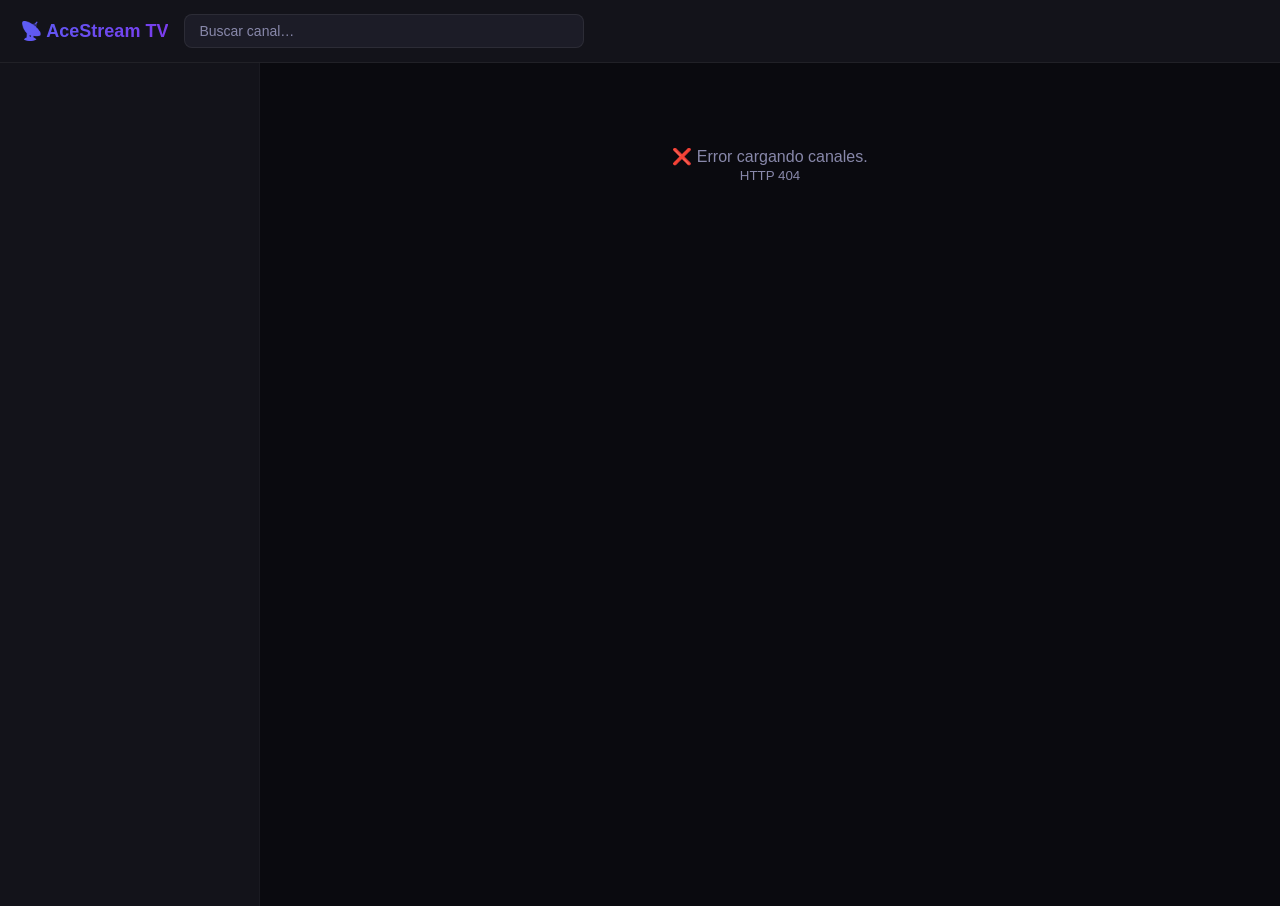
==== webplayer/public/index.html @ 0c61da3a "server before big change" ====
<!DOCTYPE html>
<html lang="es">
<head>
  <meta charset="UTF-8">
  <meta name="viewport" content="width=device-width, initial-scale=1">
  <title>AceStream TV</title>
  <script src="https://cdn.jsdelivr.net/npm/hls.js@latest"></script>
  <style>
    :root {
      --bg: #0a0a0f;
      --surface: #13131a;
      --surface2: #1c1c27;
      --accent: #5b5ef4;
      --accent2: #7c3aed;
      --text: #f0f0f8;
      --text2: #8888aa;
      --radius: 12px;
    }
    * { box-sizing: border-box; margin: 0; padding: 0; }
    body { background: var(--bg); color: var(--text); font-family: -apple-system, BlinkMacSystemFont, 'Segoe UI', sans-serif; min-height: 100vh; }

    /* ── Header ── */
    header { background: var(--surface); padding: 14px 20px; display: flex; align-items: center; gap: 16px; position: sticky; top: 0; z-index: 100; border-bottom: 1px solid #ffffff0f; }
    header h1 { font-size: 18px; font-weight: 700; background: linear-gradient(135deg, var(--accent), var(--accent2)); -webkit-background-clip: text; -webkit-text-fill-color: transparent; white-space: nowrap; }
    #search { flex: 1; max-width: 400px; background: var(--surface2); border: 1px solid #ffffff12; border-radius: 8px; padding: 8px 14px; color: var(--text); font-size: 14px; outline: none; transition: border-color .2s; }
    #search:focus { border-color: var(--accent); }
    #search::placeholder { color: var(--text2); }
    #channel-count { font-size: 12px; color: var(--text2); white-space: nowrap; margin-left: auto; }

    /* ── Layout ── */
    #app { display: flex; height: calc(100vh - 57px); }

    /* ── Sidebar ── */
    #sidebar { width: 260px; min-width: 260px; overflow-y: auto; background: var(--surface); border-right: 1px solid #ffffff08; display: flex; flex-direction: column; }
    #group-list { list-style: none; padding: 8px 0; }
    #group-list li { padding: 10px 18px; cursor: pointer; font-size: 13px; color: var(--text2); border-left: 3px solid transparent; transition: all .15s; white-space: nowrap; overflow: hidden; text-overflow: ellipsis; }
    #group-list li:hover { color: var(--text); background: var(--surface2); }
    #group-list li.active { color: var(--text); border-left-color: var(--accent); background: var(--surface2); }

    /* ── Main ── */
    #main { flex: 1; overflow-y: auto; padding: 24px; }

    /* ── Player overlay ── */
    #player-overlay { display: none; position: fixed; inset: 0; background: #000000ee; z-index: 200; flex-direction: column; align-items: center; justify-content: center; padding: 20px; }
    #player-overlay.open { display: flex; }
    #player-wrap { width: 100%; max-width: 900px; }
    #player-header { display: flex; align-items: center; gap: 12px; margin-bottom: 12px; }
    #player-logo { width: 40px; height: 40px; object-fit: contain; border-radius: 6px; background: var(--surface2); }
    #player-title { font-size: 16px; font-weight: 600; flex: 1; }
    #player-status { font-size: 12px; color: var(--text2); }
    #close-btn { background: var(--surface2); border: none; color: var(--text); width: 36px; height: 36px; border-radius: 50%; cursor: pointer; font-size: 18px; display: flex; align-items: center; justify-content: center; }
    #close-btn:hover { background: #e50914; }
    video { width: 100%; aspect-ratio: 16/9; background: #000; border-radius: var(--radius); display: block; }

    /* ── Group title ── */
    .group-title { font-size: 13px; font-weight: 700; text-transform: uppercase; letter-spacing: 1px; color: var(--text2); margin: 0 0 14px; padding-bottom: 8px; border-bottom: 1px solid #ffffff0a; }

    /* ── Channel grid ── */
    .channel-grid { display: grid; grid-template-columns: repeat(auto-fill, minmax(140px, 1fr)); gap: 12px; margin-bottom: 32px; }
    .channel-card { background: var(--surface); border: 1px solid #ffffff08; border-radius: var(--radius); padding: 16px 12px; cursor: pointer; transition: all .2s; display: flex; flex-direction: column; align-items: center; gap: 10px; text-align: center; }
    .channel-card:hover { background: var(--surface2); border-color: var(--accent); transform: translateY(-2px); }
    .channel-card:active { transform: translateY(0); }
    .ch-logo { width: 56px; height: 56px; object-fit: contain; border-radius: 8px; }
    .ch-logo-placeholder { width: 56px; height: 56px; border-radius: 8px; background: var(--surface2); display: flex; align-items: center; justify-content: center; font-size: 22px; }
    .ch-name { font-size: 11px; color: var(--text2); line-height: 1.3; word-break: break-word; }

    /* ── States ── */
    #loading-state, #error-state { padding: 60px 20px; text-align: center; color: var(--text2); }
    .spinner { width: 36px; height: 36px; border: 3px solid #ffffff15; border-top-color: var(--accent); border-radius: 50%; animation: spin 0.8s linear infinite; margin: 0 auto 16px; }
    @keyframes spin { to { transform: rotate(360deg); } }

    /* ── Mobile ── */
    @media (max-width: 640px) {
      #sidebar { display: none; }
      #sidebar.open { display: flex; position: fixed; inset: 57px 0 0 0; z-index: 150; width: 100%; }
      #menu-btn { display: flex; }
      #main { padding: 16px; }
      .channel-grid { grid-template-columns: repeat(auto-fill, minmax(110px, 1fr)); gap: 10px; }
      #player-overlay { padding: 10px; }
    }
    @media (min-width: 641px) { #menu-btn { display: none; } }
    #menu-btn { background: var(--surface2); border: none; color: var(--text); padding: 8px 12px; border-radius: 8px; cursor: pointer; font-size: 18px; }

    /* scrollbar */
    ::-webkit-scrollbar { width: 6px; } ::-webkit-scrollbar-track { background: transparent; } ::-webkit-scrollbar-thumb { background: #ffffff20; border-radius: 3px; }
  </style>
</head>
<body>

<header>
  <button id="menu-btn" onclick="toggleSidebar()">☰</button>
  <h1>📡 AceStream TV</h1>
  <input id="search" type="search" placeholder="Buscar canal…" oninput="onSearch(this.value)">
  <span id="channel-count"></span>
</header>

<div id="app">
  <div id="sidebar">
    <ul id="group-list"></ul>
  </div>
  <div id="main">
    <div id="loading-state"><div class="spinner"></div>Cargando canales…</div>
    <div id="error-state" style="display:none">❌ Error cargando canales.<br><small id="error-msg"></small></div>
    <div id="content" style="display:none"></div>
  </div>
</div>

<!-- Player overlay -->
<div id="player-overlay">
  <div id="player-wrap">
    <div id="player-header">
      <img id="player-logo" src="" alt="" onerror="this.style.display='none'">
      <div id="player-title"></div>
      <div id="player-status"></div>
      <button id="close-btn" onclick="closePlayer()">✕</button>
    </div>
    <video id="video" controls autoplay playsinline></video>
  </div>
</div>

<script>
  let allChannels = [];
  let grouped = {};
  let currentGroup = '__all__';
  let hls = null;
  const sidebarEl = document.getElementById('sidebar');

  function toggleSidebar() { sidebarEl.classList.toggle('open'); }

  async function loadChannels() {
    try {
      const res = await fetch('/api/channels');
      if (!res.ok) throw new Error(`HTTP ${res.status}`);
      const data = await res.json();
      if (data.error) throw new Error(data.error);

      allChannels = data.channels;
      grouped = data.grouped;
      document.getElementById('channel-count').textContent = `${data.total} canales`;
      renderGroups();
      renderGrid('__all__', allChannels);
      document.getElementById('loading-state').style.display = 'none';
      document.getElementById('content').style.display = 'block';
    } catch(e) {
      document.getElementById('loading-state').style.display = 'none';
      document.getElementById('error-state').style.display = 'block';
      document.getElementById('error-msg').textContent = e.message;
    }
  }

  function renderGroups() {
    const ul = document.getElementById('group-list');
    const groups = Object.keys(grouped).sort();
    ul.innerHTML = `<li class="active" onclick="selectGroup('__all__', this)">🎬 Todos</li>`
      + groups.map(g => `<li onclick="selectGroup('${escHtml(g)}', this)">${escHtml(g)} <span style="color:#555;font-size:11px">(${grouped[g].length})</span></li>`).join('');
  }

  function selectGroup(group, el) {
    currentGroup = group;
    document.querySelectorAll('#group-list li').forEach(l => l.classList.remove('active'));
    el.classList.add('active');
    if (window.innerWidth <= 640) sidebarEl.classList.remove('open');
    const channels = group === '__all__' ? allChannels : grouped[group] || [];
    renderGrid(group, channels);
  }

  function renderGrid(group, channels) {
    const content = document.getElementById('content');
    if (!channels.length) { content.innerHTML = '<div style="color:var(--text2);padding:40px">Sin canales</div>'; return; }

    if (group === '__all__') {
      // Render by groups
      const groups = Object.keys(grouped).sort();
      content.innerHTML = groups.map(g => `
        <div>
          <div class="group-title">${escHtml(g)}</div>
          <div class="channel-grid">${grouped[g].map(ch => cardHtml(ch)).join('')}</div>
        </div>`).join('');
    } else {
      content.innerHTML = `<div class="group-title">${escHtml(group)}</div><div class="channel-grid">${channels.map(ch => cardHtml(ch)).join('')}</div>`;
    }
  }

  function cardHtml(ch) {
    const logo = ch.logo
      ? `<img class="ch-logo" src="${escHtml(ch.logo)}" alt="" onerror="this.outerHTML='<div class=ch-logo-placeholder>📺</div>'">`
      : `<div class="ch-logo-placeholder">📺</div>`;
    return `<div class="channel-card" onclick='playChannel(${JSON.stringify(JSON.stringify(ch))})'>
      ${logo}
      <div class="ch-name">${escHtml(ch.name)}</div>
    </div>`;
  }

  function onSearch(q) {
    const filtered = allChannels.filter(ch => ch.name.toLowerCase().includes(q.toLowerCase()));
    document.getElementById('channel-count').textContent = `${filtered.length} canales`;
    if (!q) { renderGrid(currentGroup, currentGroup === '__all__' ? allChannels : grouped[currentGroup] || []); return; }
    const content = document.getElementById('content');
    content.innerHTML = `<div class="group-title">Resultados: "${escHtml(q)}"</div><div class="channel-grid">${filtered.map(ch => cardHtml(ch)).join('')}</div>`;
  }

  function playChannel(chJson) {
    const ch = JSON.parse(chJson);
    const overlay = document.getElementById('player-overlay');
    overlay.classList.add('open');
    document.getElementById('player-title').textContent = ch.name;
    document.getElementById('player-status').textContent = '⏳ Iniciando…';
    const logoEl = document.getElementById('player-logo');
    if (ch.logo) { logoEl.src = ch.logo; logoEl.style.display = ''; }
    else logoEl.style.display = 'none';

    const hlsUrl = `/stream/${encodeURIComponent(ch.streamId)}/index.m3u8`;
    const video = document.getElementById('video');
    if (hls) { hls.destroy(); hls = null; }

    if (Hls.isSupported()) {
      hls = new Hls({ lowLatencyMode: true });
      hls.loadSource(hlsUrl);
      hls.attachMedia(video);
      hls.on(Hls.Events.MANIFEST_PARSED, () => { video.play(); document.getElementById('player-status').textContent = '▶ En directo'; });
      hls.on(Hls.Events.ERROR, (_, d) => { if (d.fatal) document.getElementById('player-status').textContent = '❌ ' + d.details; });
    } else if (video.canPlayType('application/vnd.apple.mpegurl')) {
      video.src = hlsUrl; video.play();
    }
  }

  function closePlayer() {
    document.getElementById('player-overlay').classList.remove('open');
    if (hls) { hls.destroy(); hls = null; }
    document.getElementById('video').src = '';
  }

  document.getElementById('player-overlay').addEventListener('click', e => { if (e.target === e.currentTarget) closePlayer(); });
  document.addEventListener('keydown', e => { if (e.key === 'Escape') closePlayer(); });

  function escHtml(s) { return String(s).replace(/&/g,'&amp;').replace(/</g,'&lt;').replace(/>/g,'&gt;').replace(/"/g,'&quot;').replace(/'/g,'&#39;'); }

  loadChannels();
</script>
</body>
</html>
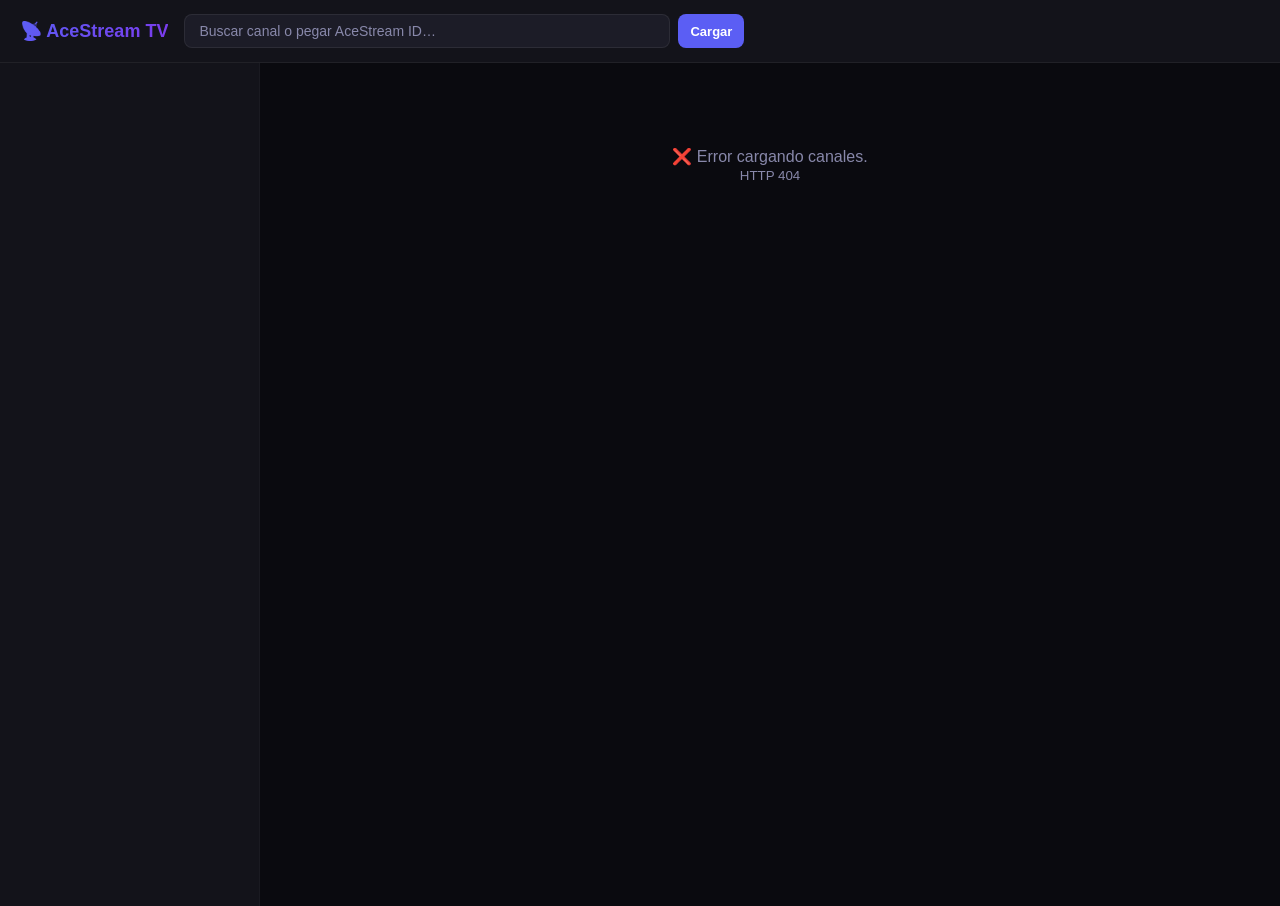
==== commit 7afee7b8: "cambios sin commitear de prod" ====
--- a/webplayer/public/index.html
+++ b/webplayer/public/index.html
@@ -22,9 +22,13 @@
     /* ── Header ── */
     header { background: var(--surface); padding: 14px 20px; display: flex; align-items: center; gap: 16px; position: sticky; top: 0; z-index: 100; border-bottom: 1px solid #ffffff0f; }
     header h1 { font-size: 18px; font-weight: 700; background: linear-gradient(135deg, var(--accent), var(--accent2)); -webkit-background-clip: text; -webkit-text-fill-color: transparent; white-space: nowrap; }
-    #search { flex: 1; max-width: 400px; background: var(--surface2); border: 1px solid #ffffff12; border-radius: 8px; padding: 8px 14px; color: var(--text); font-size: 14px; outline: none; transition: border-color .2s; }
+    #search-wrap { flex: 1; max-width: 560px; display: flex; gap: 8px; min-width: 180px; }
+    #search { flex: 1; min-width: 0; background: var(--surface2); border: 1px solid #ffffff12; border-radius: 8px; padding: 8px 14px; color: var(--text); font-size: 14px; outline: none; transition: border-color .2s; }
     #search:focus { border-color: var(--accent); }
     #search::placeholder { color: var(--text2); }
+    #custom-btn { background: var(--accent); border: none; color: white; border-radius: 8px; padding: 0 12px; font-size: 13px; font-weight: 600; cursor: pointer; white-space: nowrap; }
+    #custom-btn:hover { filter: brightness(1.08); }
+    #custom-btn:disabled { opacity: .6; cursor: wait; }
     #channel-count { font-size: 12px; color: var(--text2); white-space: nowrap; margin-left: auto; }
 
     /* ── Layout ── */
@@ -75,6 +79,10 @@
       #sidebar.open { display: flex; position: fixed; inset: 57px 0 0 0; z-index: 150; width: 100%; }
       #menu-btn { display: flex; }
       #main { padding: 16px; }
+      header { gap: 10px; }
+      header h1 { font-size: 16px; }
+      #search-wrap { max-width: none; }
+      #custom-btn { padding: 0 10px; font-size: 12px; }
       .channel-grid { grid-template-columns: repeat(auto-fill, minmax(110px, 1fr)); gap: 10px; }
       #player-overlay { padding: 10px; }
     }
@@ -90,7 +98,10 @@
 <header>
   <button id="menu-btn" onclick="toggleSidebar()">☰</button>
   <h1>📡 AceStream TV</h1>
-  <input id="search" type="search" placeholder="Buscar canal…" oninput="onSearch(this.value)">
+  <div id="search-wrap">
+    <input id="search" type="search" placeholder="Buscar canal o pegar AceStream ID…" oninput="onSearch(this.value)" onkeydown="onSearchKeydown(event)">
+    <button id="custom-btn" onclick="loadCustomChannel()">Cargar</button>
+  </div>
   <span id="channel-count"></span>
 </header>
 
@@ -121,6 +132,7 @@
 <script>
   let allChannels = [];
   let grouped = {};
+  let customChannels = [];
   let currentGroup = '__all__';
   let hls = null;
   const sidebarEl = document.getElementById('sidebar');
@@ -136,6 +148,7 @@
 
       allChannels = data.channels;
       grouped = data.grouped;
+      syncCustomGroup();
       document.getElementById('channel-count').textContent = `${data.total} canales`;
       renderGroups();
       renderGrid('__all__', allChannels);
@@ -151,8 +164,8 @@
   function renderGroups() {
     const ul = document.getElementById('group-list');
     const groups = Object.keys(grouped).sort();
-    ul.innerHTML = `<li class="active" onclick="selectGroup('__all__', this)">🎬 Todos</li>`
-      + groups.map(g => `<li onclick="selectGroup('${escHtml(g)}', this)">${escHtml(g)} <span style="color:#555;font-size:11px">(${grouped[g].length})</span></li>`).join('');
+    ul.innerHTML = `<li class="${currentGroup === '__all__' ? 'active' : ''}" onclick="selectGroup('__all__', this)">🎬 Todos</li>`
+      + groups.map(g => `<li class="${currentGroup === g ? 'active' : ''}" onclick='selectGroup(${escAttr(JSON.stringify(g))}, this)'>${escHtml(g)} <span style="color:#555;font-size:11px">(${grouped[g].length})</span></li>`).join('');
   }
 
   function selectGroup(group, el) {
@@ -199,6 +212,59 @@
     content.innerHTML = `<div class="group-title">Resultados: "${escHtml(q)}"</div><div class="channel-grid">${filtered.map(ch => cardHtml(ch)).join('')}</div>`;
   }
 
+  function onSearchKeydown(event) {
+    if (event.key === 'Enter' && looksLikeAceInput(event.currentTarget.value)) {
+      event.preventDefault();
+      loadCustomChannel();
+    }
+  }
+
+  async function loadCustomChannel() {
+    const input = document.getElementById('search');
+    const button = document.getElementById('custom-btn');
+    const rawId = input.value.trim();
+    if (!rawId) return;
+
+    button.disabled = true;
+    document.getElementById('channel-count').textContent = 'Cargando canal…';
+
+    try {
+      const res = await fetch('/api/custom-channel', {
+        method: 'POST',
+        headers: { 'Content-Type': 'application/json' },
+        body: JSON.stringify({ id: rawId })
+      });
+      const ch = await res.json();
+      if (!res.ok || ch.error) throw new Error(ch.error || `HTTP ${res.status}`);
+
+      const existing = customChannels.find(c => c.contentId === ch.contentId);
+      if (!existing) customChannels.unshift(ch);
+      syncCustomGroup();
+      input.value = '';
+      currentGroup = 'Custom';
+      renderGroups();
+      renderGrid('Custom', grouped.Custom);
+      document.getElementById('channel-count').textContent = `${allChannels.length} canales`;
+      playChannel(JSON.stringify(ch));
+    } catch (e) {
+      document.getElementById('channel-count').textContent = e.message;
+    } finally {
+      button.disabled = false;
+    }
+  }
+
+  function syncCustomGroup() {
+    const regularChannels = allChannels.filter(ch => ch.group !== 'Custom' || !ch.contentId);
+    allChannels = [...customChannels, ...regularChannels];
+    if (customChannels.length) grouped.Custom = customChannels;
+    else delete grouped.Custom;
+  }
+
+  function looksLikeAceInput(value) {
+    const q = value.trim();
+    return /^[a-fA-F0-9]{40}$/.test(q) || /^acestream:\/\//i.test(q) || /(?:[?&](?:id|infohash)=|\/(?:content_id|pid|infohash)\/)/i.test(q);
+  }
+
   function playChannel(chJson) {
     const ch = JSON.parse(chJson);
     const overlay = document.getElementById('player-overlay');
@@ -234,6 +300,7 @@
   document.addEventListener('keydown', e => { if (e.key === 'Escape') closePlayer(); });
 
   function escHtml(s) { return String(s).replace(/&/g,'&amp;').replace(/</g,'&lt;').replace(/>/g,'&gt;').replace(/"/g,'&quot;').replace(/'/g,'&#39;'); }
+  function escAttr(s) { return escHtml(s); }
 
   loadChannels();
 </script>
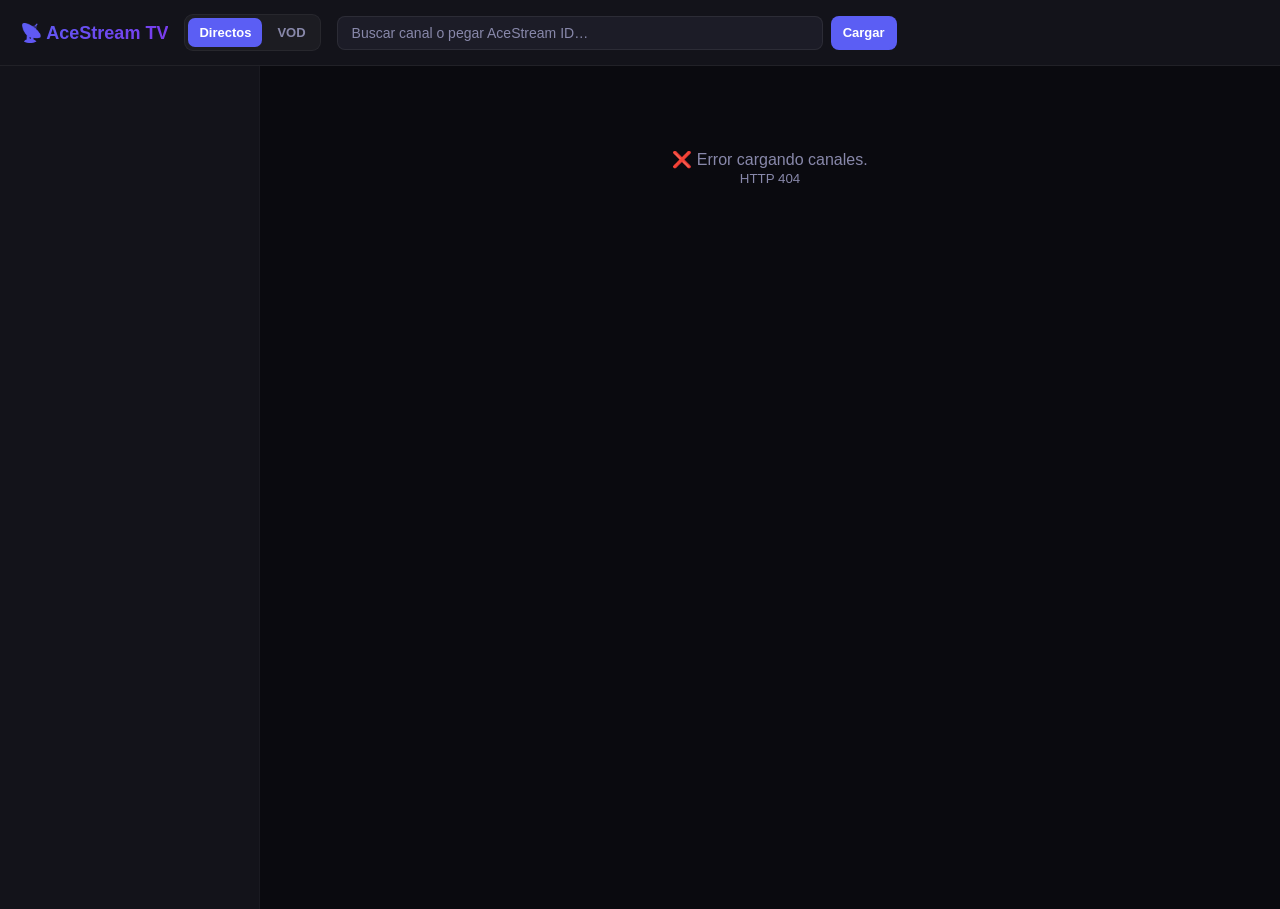
==== commit 34515165: "vod creado SIN api real (con instrucciones para crearla)" ====
--- a/webplayer/public/index.html
+++ b/webplayer/public/index.html
@@ -22,6 +22,9 @@
     /* ── Header ── */
     header { background: var(--surface); padding: 14px 20px; display: flex; align-items: center; gap: 16px; position: sticky; top: 0; z-index: 100; border-bottom: 1px solid #ffffff0f; }
     header h1 { font-size: 18px; font-weight: 700; background: linear-gradient(135deg, var(--accent), var(--accent2)); -webkit-background-clip: text; -webkit-text-fill-color: transparent; white-space: nowrap; }
+    #mode-tabs { display: flex; gap: 4px; padding: 3px; border-radius: 9px; background: #ffffff0a; border: 1px solid #ffffff0d; }
+    .mode-tab { border: none; border-radius: 7px; background: transparent; color: var(--text2); padding: 7px 11px; font-size: 13px; font-weight: 700; cursor: pointer; white-space: nowrap; }
+    .mode-tab.active { background: var(--accent); color: #fff; }
     #search-wrap { flex: 1; max-width: 560px; display: flex; gap: 8px; min-width: 180px; }
     #search { flex: 1; min-width: 0; background: var(--surface2); border: 1px solid #ffffff12; border-radius: 8px; padding: 8px 14px; color: var(--text); font-size: 14px; outline: none; transition: border-color .2s; }
     #search:focus { border-color: var(--accent); }
@@ -40,6 +43,10 @@
     #group-list li { padding: 10px 18px; cursor: pointer; font-size: 13px; color: var(--text2); border-left: 3px solid transparent; transition: all .15s; white-space: nowrap; overflow: hidden; text-overflow: ellipsis; }
     #group-list li:hover { color: var(--text); background: var(--surface2); }
     #group-list li.active { color: var(--text); border-left-color: var(--accent); background: var(--surface2); }
+    #group-list li.back { color: var(--text); font-weight: 700; }
+    #group-list li.section-label { cursor: default; padding: 14px 18px 6px; font-size: 11px; font-weight: 800; color: #5f5f82; text-transform: uppercase; letter-spacing: 1px; border-left-color: transparent; }
+    #group-list li.section-label:hover { background: transparent; color: #5f5f82; }
+    #group-list li.subgroup { padding-left: 30px; }
 
     /* ── Main ── */
     #main { flex: 1; overflow-y: auto; padding: 24px; }
@@ -54,19 +61,88 @@
     #player-status { font-size: 12px; color: var(--text2); }
     #close-btn { background: var(--surface2); border: none; color: var(--text); width: 36px; height: 36px; border-radius: 50%; cursor: pointer; font-size: 18px; display: flex; align-items: center; justify-content: center; }
     #close-btn:hover { background: #e50914; }
-    video { width: 100%; aspect-ratio: 16/9; background: #000; border-radius: var(--radius); display: block; }
+    #player-shell { position: relative; background: #000; border-radius: var(--radius); overflow: hidden; }
+    video { width: 100%; aspect-ratio: 16/9; background: #000; display: block; }
+    #stream-loader { position: absolute; inset: 0; z-index: 2; display: flex; align-items: center; justify-content: center; padding: 24px; background: #000000d9; }
+    .stream-loader-inner { display: flex; align-items: center; gap: 14px; padding: 14px 18px; border-radius: 999px; background: #00000066; }
+    .stream-spinner { width: 34px; height: 34px; border: 3px solid #ffffff24; border-top-color: #e50914; border-radius: 50%; animation: spin .75s linear infinite; }
+    #loader-percent { min-width: 54px; font-size: 24px; font-weight: 800; color: var(--text); text-align: left; }
+    #stream-error { position: absolute; inset: 0; z-index: 2; display: flex; align-items: center; justify-content: center; padding: 24px; background: #000000d9; text-align: center; }
+    .stream-error-inner { max-width: 360px; padding: 18px 20px; border-radius: 10px; background: #16090bcc; border: 1px solid #e5091455; }
+    .stream-error-title { font-size: 16px; font-weight: 800; color: var(--text); margin-bottom: 6px; }
+    #stream-error-msg { font-size: 12px; line-height: 1.4; color: var(--text2); }
+    #live-controls { position: absolute; left: 0; right: 0; bottom: 0; min-height: 58px; padding: 12px 14px; display: flex; align-items: center; gap: 10px; background: linear-gradient(180deg, transparent, #000000d9); opacity: 1; transition: opacity .25s ease; }
+    #player-shell.controls-hidden #live-controls { opacity: 0; pointer-events: none; }
+    .live-badge { display: inline-flex; align-items: center; gap: 7px; height: 32px; padding: 0 10px; border-radius: 999px; background: #e509141f; color: #fff; border: 1px solid #e5091466; font-size: 11px; font-weight: 800; letter-spacing: .7px; white-space: nowrap; }
+    .live-dot { width: 8px; height: 8px; border-radius: 50%; background: #e50914; box-shadow: 0 0 0 4px #e5091428; }
+    [hidden] { display: none !important; }
+    .player-spacer { flex: 1; }
+    .player-btn { height: 36px; min-width: 36px; border: none; border-radius: 8px; background: transparent; color: var(--text); cursor: pointer; font-size: 17px; font-weight: 700; display: inline-flex; align-items: center; justify-content: center; gap: 6px; padding: 0 9px; text-shadow: 0 1px 2px #000; }
+    .player-btn:hover { background: #ffffff18; }
+    .player-btn.text-btn { font-size: 12px; letter-spacing: .7px; text-transform: uppercase; color: #fff; background: #e50914cc; padding: 0 11px; }
+    .player-btn.text-btn:hover { background: #f6121d; }
 
     /* ── Group title ── */
     .group-title { font-size: 13px; font-weight: 700; text-transform: uppercase; letter-spacing: 1px; color: var(--text2); margin: 0 0 14px; padding-bottom: 8px; border-bottom: 1px solid #ffffff0a; }
 
     /* ── Channel grid ── */
     .channel-grid { display: grid; grid-template-columns: repeat(auto-fill, minmax(140px, 1fr)); gap: 12px; margin-bottom: 32px; }
-    .channel-card { background: var(--surface); border: 1px solid #ffffff08; border-radius: var(--radius); padding: 16px 12px; cursor: pointer; transition: all .2s; display: flex; flex-direction: column; align-items: center; gap: 10px; text-align: center; }
+    .channel-card { background: var(--surface); border: 1px solid #ffffff08; border-radius: var(--radius); padding: 16px 12px; cursor: pointer; transition: all .2s; display: flex; flex-direction: column; align-items: center; gap: 10px; text-align: center; position: relative; min-height: 128px; }
     .channel-card:hover { background: var(--surface2); border-color: var(--accent); transform: translateY(-2px); }
     .channel-card:active { transform: translateY(0); }
+    .favorite-btn { position: absolute; top: 7px; right: 7px; width: 28px; height: 28px; border: 1px solid #ffffff12; border-radius: 50%; background: #00000040; color: #9a9ab8; cursor: pointer; font-size: 16px; line-height: 1; display: flex; align-items: center; justify-content: center; transition: all .15s; }
+    .favorite-btn:hover { color: var(--text); background: #00000070; border-color: #ffffff28; }
+    .favorite-btn.active { color: #ff3b5f; border-color: #ff3b5f55; background: #ff3b5f18; }
     .ch-logo { width: 56px; height: 56px; object-fit: contain; border-radius: 8px; }
     .ch-logo-placeholder { width: 56px; height: 56px; border-radius: 8px; background: var(--surface2); display: flex; align-items: center; justify-content: center; font-size: 22px; }
     .ch-name { font-size: 11px; color: var(--text2); line-height: 1.3; word-break: break-word; }
+
+    /* ── VOD ── */
+    body.vod-mode #sidebar { display: none; }
+    body.vod-mode #main { padding: 0; }
+    body.vod-mode #custom-btn { display: none; }
+    #vod-content { display: none; }
+    body.vod-mode #vod-content { display: block; }
+    body.vod-mode #content, body.vod-mode #loading-state, body.vod-mode #error-state { display: none !important; }
+    #vod-loading, #vod-error { padding: 64px 24px; color: var(--text2); text-align: center; }
+    #vod-home { padding-bottom: 28px; }
+    .vod-hero { min-height: 410px; display: flex; align-items: flex-end; padding: 72px 32px 32px; background-size: cover; background-position: center; position: relative; }
+    .vod-hero::before { content: ""; position: absolute; inset: 0; background: linear-gradient(90deg, #0a0a0fee 0%, #0a0a0f9e 42%, #0a0a0f20 100%), linear-gradient(180deg, #0a0a0f44 0%, #0a0a0f 100%); }
+    .vod-hero-inner { position: relative; z-index: 1; max-width: 680px; }
+    .vod-kicker { font-size: 12px; font-weight: 800; letter-spacing: 1.2px; color: #ffb35c; text-transform: uppercase; margin-bottom: 10px; }
+    .vod-hero h2 { font-size: clamp(32px, 6vw, 64px); line-height: .95; margin-bottom: 14px; letter-spacing: 0; }
+    .vod-meta { display: flex; gap: 12px; flex-wrap: wrap; color: #d7d7e8; font-size: 13px; font-weight: 700; margin-bottom: 14px; }
+    .vod-overview { color: #d4d4e2; line-height: 1.45; max-width: 620px; margin-bottom: 18px; }
+    .vod-action { border: none; border-radius: 8px; background: #fff; color: #101014; height: 40px; padding: 0 16px; font-weight: 800; cursor: pointer; }
+    .vod-action.secondary { background: #ffffff24; color: #fff; margin-left: 8px; }
+    .vod-section { padding: 18px 24px 6px; }
+    .vod-section h3 { font-size: 18px; margin: 0 0 10px; }
+    .vod-row { display: grid; grid-auto-flow: column; grid-auto-columns: minmax(148px, 180px); gap: 12px; overflow-x: auto; padding-bottom: 12px; }
+    .vod-card { border: 1px solid #ffffff0d; border-radius: 8px; background: var(--surface); overflow: hidden; cursor: pointer; text-align: left; transition: transform .2s, border-color .2s, background .2s; min-height: 310px; }
+    .vod-card:hover { transform: translateY(-2px); border-color: #ffb35c88; background: var(--surface2); }
+    .vod-poster { width: 100%; aspect-ratio: 2 / 3; object-fit: cover; background: #20202c; display: block; }
+    .vod-poster-fallback { width: 100%; aspect-ratio: 2 / 3; background: #20202c; display: flex; align-items: center; justify-content: center; color: var(--text2); font-size: 12px; padding: 10px; text-align: center; }
+    .vod-card-body { padding: 9px; }
+    .vod-title { font-size: 12px; font-weight: 800; color: var(--text); line-height: 1.25; min-height: 31px; }
+    .vod-card-meta { color: var(--text2); font-size: 11px; margin-top: 6px; display: flex; justify-content: space-between; gap: 6px; }
+    .vod-detail { position: fixed; inset: 0; z-index: 180; background: #050507f5; overflow-y: auto; display: none; }
+    .vod-detail.open { display: block; }
+    .vod-detail-hero { min-height: 390px; background-size: cover; background-position: center; position: relative; display: flex; align-items: flex-end; padding: 72px 28px 28px; }
+    .vod-detail-hero::before { content: ""; position: absolute; inset: 0; background: linear-gradient(90deg, #050507f5 0%, #050507c9 52%, #05050733 100%), linear-gradient(180deg, transparent 0%, #050507 100%); }
+    .vod-detail-body { position: relative; z-index: 1; max-width: 760px; }
+    .vod-detail-body h2 { font-size: clamp(30px, 5vw, 56px); line-height: 1; margin-bottom: 12px; }
+    .vod-detail-close { position: fixed; top: 14px; right: 16px; z-index: 181; width: 38px; height: 38px; border: none; border-radius: 50%; background: #ffffff1a; color: #fff; font-size: 18px; cursor: pointer; }
+    .vod-trailer-list { padding: 18px 28px 28px; }
+    .vod-trailer-list h3 { margin-bottom: 12px; }
+    .vod-video-btn { margin: 0 8px 8px 0; border: 1px solid #ffffff1f; border-radius: 8px; background: #ffffff12; color: #fff; padding: 10px 12px; cursor: pointer; }
+    .vod-provider-note { color: var(--text2); font-size: 13px; line-height: 1.4; margin-bottom: 12px; }
+    .vod-episode-tools { display: flex; gap: 8px; flex-wrap: wrap; margin: 10px 0 12px; align-items: center; }
+    .vod-select { min-width: 150px; height: 38px; border: 1px solid #ffffff18; border-radius: 8px; background: var(--surface2); color: var(--text); padding: 0 10px; }
+    .vod-small-action { height: 38px; border: none; border-radius: 8px; background: #ffffff; color: #101014; padding: 0 12px; font-weight: 800; cursor: pointer; }
+    #vod-frame { width: 100%; aspect-ratio: 16/9; border: 0; display: none; background: #000; }
+    #player-shell.vod-player video, #player-shell.vod-player #stream-loader, #player-shell.vod-player #stream-error, #player-shell.vod-player #live-controls { display: none !important; }
+    #player-shell.vod-player #vod-frame { display: block; }
+    .tmdb-credit { color: var(--text2); font-size: 11px; padding: 8px 24px 20px; }
 
     /* ── States ── */
     #loading-state, #error-state { padding: 60px 20px; text-align: center; color: var(--text2); }
@@ -75,16 +151,27 @@
 
     /* ── Mobile ── */
     @media (max-width: 640px) {
+      header { flex-wrap: wrap; }
+      #app { height: calc(100vh - 101px); }
       #sidebar { display: none; }
-      #sidebar.open { display: flex; position: fixed; inset: 57px 0 0 0; z-index: 150; width: 100%; }
+      #sidebar.open { display: flex; position: fixed; inset: 101px 0 0 0; z-index: 150; width: 100%; }
       #menu-btn { display: flex; }
       #main { padding: 16px; }
       header { gap: 10px; }
       header h1 { font-size: 16px; }
       #search-wrap { max-width: none; }
       #custom-btn { padding: 0 10px; font-size: 12px; }
+      #mode-tabs { order: 3; width: 100%; }
+      .mode-tab { flex: 1; }
       .channel-grid { grid-template-columns: repeat(auto-fill, minmax(110px, 1fr)); gap: 10px; }
+      .vod-hero, .vod-detail-hero { min-height: 360px; padding: 56px 18px 24px; }
+      .vod-section { padding: 16px 14px 4px; }
+      .vod-row { grid-auto-columns: minmax(132px, 148px); }
       #player-overlay { padding: 10px; }
+      #live-controls { gap: 7px; padding: 10px; flex-wrap: wrap; }
+      .live-badge { font-size: 10px; padding: 0 8px; }
+      .player-btn { min-width: 34px; padding: 0 8px; }
+      .player-spacer { display: none; }
     }
     @media (min-width: 641px) { #menu-btn { display: none; } }
     #menu-btn { background: var(--surface2); border: none; color: var(--text); padding: 8px 12px; border-radius: 8px; cursor: pointer; font-size: 18px; }
@@ -98,6 +185,10 @@
 <header>
   <button id="menu-btn" onclick="toggleSidebar()">☰</button>
   <h1>📡 AceStream TV</h1>
+  <nav id="mode-tabs" aria-label="Secciones">
+    <button id="live-tab" class="mode-tab active" type="button" onclick="setAppMode('live')">Directos</button>
+    <button id="vod-tab" class="mode-tab" type="button" onclick="setAppMode('vod')">VOD</button>
+  </nav>
   <div id="search-wrap">
     <input id="search" type="search" placeholder="Buscar canal o pegar AceStream ID…" oninput="onSearch(this.value)" onkeydown="onSearchKeydown(event)">
     <button id="custom-btn" onclick="loadCustomChannel()">Cargar</button>
@@ -113,6 +204,11 @@
     <div id="loading-state"><div class="spinner"></div>Cargando canales…</div>
     <div id="error-state" style="display:none">❌ Error cargando canales.<br><small id="error-msg"></small></div>
     <div id="content" style="display:none"></div>
+    <div id="vod-content">
+      <div id="vod-loading"><div class="spinner"></div>Cargando VOD…</div>
+      <div id="vod-error" style="display:none">No se pudo cargar VOD.<br><small id="vod-error-msg"></small></div>
+      <div id="vod-home" style="display:none"></div>
+    </div>
   </div>
 </div>
 
@@ -125,19 +221,317 @@
       <div id="player-status"></div>
       <button id="close-btn" onclick="closePlayer()">✕</button>
     </div>
-    <video id="video" controls autoplay playsinline></video>
+    <div id="player-shell">
+      <video id="video" autoplay playsinline></video>
+      <iframe id="vod-frame" title="Trailer VOD" allow="autoplay; encrypted-media; picture-in-picture" allowfullscreen></iframe>
+      <div id="stream-loader" hidden>
+        <div class="stream-loader-inner">
+          <div class="stream-spinner"></div>
+          <div id="loader-percent">0%</div>
+        </div>
+      </div>
+      <div id="stream-error" hidden>
+        <div class="stream-error-inner">
+          <div class="stream-error-title">No se pudo cargar el directo</div>
+          <div id="stream-error-msg">Prueba de nuevo en unos segundos.</div>
+        </div>
+      </div>
+      <div id="live-controls">
+        <div id="live-badge" class="live-badge"><span class="live-dot"></span><span id="live-label">EN DIRECTO</span></div>
+        <button class="player-btn" type="button" onclick="seekBack10()" aria-label="Retroceder 10 segundos">↶ 10s</button>
+        <button id="go-live-btn" class="player-btn text-btn" type="button" onclick="goLive()" aria-label="Volver al directo" hidden>Directo</button>
+        <div class="player-spacer"></div>
+        <button id="mute-btn" class="player-btn" type="button" onclick="toggleMute()" aria-label="Silenciar">🔊</button>
+        <button class="player-btn" type="button" onclick="toggleFullscreen()" aria-label="Pantalla completa">⛶</button>
+      </div>
+    </div>
   </div>
+</div>
+
+<div id="vod-detail" class="vod-detail" aria-modal="true">
+  <button class="vod-detail-close" type="button" onclick="closeVodDetail()">✕</button>
+  <div id="vod-detail-content"></div>
 </div>
 
 <script>
   let allChannels = [];
   let grouped = {};
+  let subgrouped = {};
   let customChannels = [];
-  let currentGroup = '__all__';
+  let currentView = { type: 'favorites', group: null, subgroup: null };
   let hls = null;
+  let liveStateTimer = null;
+  let controlsHideTimer = null;
+  let streamLoadTimer = null;
+  let streamLoadProgress = 0;
+  let streamLoadStartedAt = 0;
+  let activeChannel = null;
+  let userClosedPlayer = false;
+  let appMode = 'live';
+  let vodLoaded = false;
+  let vodHomeSections = [];
+  let vodSearchTimer = null;
+  let activeVodItem = null;
   const sidebarEl = document.getElementById('sidebar');
+  const videoEl = document.getElementById('video');
+  const vodFrameEl = document.getElementById('vod-frame');
+  const playerShellEl = document.getElementById('player-shell');
+  const streamLoaderEl = document.getElementById('stream-loader');
+  const streamErrorEl = document.getElementById('stream-error');
+  const FAVORITES_KEY = 'raspberryace:favorites:v1';
+  let favoriteKeys = loadFavoriteKeys();
 
   function toggleSidebar() { sidebarEl.classList.toggle('open'); }
+
+  function setAppMode(mode) {
+    appMode = mode === 'vod' ? 'vod' : 'live';
+    document.body.classList.toggle('vod-mode', appMode === 'vod');
+    document.getElementById('live-tab').classList.toggle('active', appMode === 'live');
+    document.getElementById('vod-tab').classList.toggle('active', appMode === 'vod');
+    const search = document.getElementById('search');
+    search.value = '';
+    search.placeholder = appMode === 'vod' ? 'Buscar película o serie…' : 'Buscar canal o pegar AceStream ID…';
+    document.getElementById('channel-count').textContent = appMode === 'vod' ? 'VOD legal' : `${allChannels.length} canales`;
+    if (appMode === 'vod') {
+      if (!vodLoaded) loadVodHome();
+    } else {
+      renderCurrentView();
+      document.getElementById('channel-count').textContent = `${allChannels.length} canales`;
+    }
+  }
+
+  async function loadVodHome() {
+    const loading = document.getElementById('vod-loading');
+    const error = document.getElementById('vod-error');
+    const home = document.getElementById('vod-home');
+    loading.style.display = 'block';
+    error.style.display = 'none';
+    home.style.display = 'none';
+
+    try {
+      const res = await fetch('/api/vod/home');
+      const data = await res.json();
+      if (!res.ok || data.error) throw new Error(data.error || `HTTP ${res.status}`);
+      vodLoaded = true;
+      vodHomeSections = data.sections || [];
+      renderVodHome(vodHomeSections);
+      loading.style.display = 'none';
+      home.style.display = 'block';
+      document.getElementById('channel-count').textContent = 'TMDb + trailers oficiales';
+    } catch (e) {
+      loading.style.display = 'none';
+      error.style.display = 'block';
+      document.getElementById('vod-error-msg').textContent = e.message;
+      document.getElementById('channel-count').textContent = 'VOD no configurado';
+    }
+  }
+
+  function renderVodHome(sections) {
+    const home = document.getElementById('vod-home');
+    const heroItem = sections.flatMap(section => section.items || []).find(item => item.backdrop_path) || sections[0]?.items?.[0];
+    const hero = heroItem ? vodHeroHtml(heroItem) : '';
+    home.innerHTML = hero + sections.map(section => `
+      <section class="vod-section">
+        <h3>${escHtml(section.title)}</h3>
+        <div class="vod-row">${(section.items || []).map(item => vodCardHtml(item)).join('')}</div>
+      </section>
+    `).join('') + '<div class="tmdb-credit">Datos e imágenes proporcionados por TMDb. Reproducción limitada a trailers y clips públicos oficiales cuando estén disponibles.</div>';
+  }
+
+  function vodHeroHtml(item) {
+    const bg = tmdbImage(item.backdrop_path, 'w1280');
+    return `<section class="vod-hero" style="background-image:url('${escHtml(bg || '')}')">
+      <div class="vod-hero-inner">
+        <div class="vod-kicker">${item.media_type === 'tv' ? 'Serie' : 'Película'} destacada</div>
+        <h2>${escHtml(item.title)}</h2>
+        <div class="vod-meta">${vodMetaHtml(item)}</div>
+        <p class="vod-overview">${escHtml(shortText(item.overview, 260) || 'Sin sinopsis disponible.')}</p>
+        <button class="vod-action" type="button" onclick="openVodDetail(${jsArg(item)})">Ver trailers</button>
+        <button class="vod-action secondary" type="button" onclick="openVodDetail(${jsArg(item)})">Detalles</button>
+      </div>
+    </section>`;
+  }
+
+  function vodCardHtml(item) {
+    const poster = tmdbImage(item.poster_path, 'w342');
+    const image = poster
+      ? `<img class="vod-poster" src="${escHtml(poster)}" alt="" loading="lazy">`
+      : `<div class="vod-poster-fallback">${escHtml(item.title)}</div>`;
+    return `<button class="vod-card" type="button" onclick="openVodDetail(${jsArg(item)})">
+      ${image}
+      <div class="vod-card-body">
+        <div class="vod-title">${escHtml(item.title)}</div>
+        <div class="vod-card-meta"><span>${item.media_type === 'tv' ? 'Serie' : 'Película'} · ${escHtml(vodYear(item) || 's/f')}</span><span>${vodRating(item)}</span></div>
+      </div>
+    </button>`;
+  }
+
+  async function openVodDetail(item) {
+    const overlay = document.getElementById('vod-detail');
+    const content = document.getElementById('vod-detail-content');
+    overlay.classList.add('open');
+    content.innerHTML = '<div id="vod-loading"><div class="spinner"></div>Cargando detalle…</div>';
+
+    try {
+      const res = await fetch(`/api/vod/${encodeURIComponent(item.media_type)}/${encodeURIComponent(item.tmdb_id)}`);
+      const detail = await res.json();
+      if (!res.ok || detail.error) throw new Error(detail.error || `HTTP ${res.status}`);
+      activeVodItem = detail;
+      renderVodDetail(detail);
+    } catch (e) {
+      content.innerHTML = `<div id="vod-error">No se pudo cargar el detalle.<br><small>${escHtml(e.message)}</small></div>`;
+    }
+  }
+
+  function renderVodDetail(item) {
+    const content = document.getElementById('vod-detail-content');
+    const bg = tmdbImage(item.backdrop_path, 'w1280');
+    const videos = item.videos || [];
+    const providers = item.playback?.providers || [];
+    content.innerHTML = `<section class="vod-detail-hero" style="background-image:url('${escHtml(bg || '')}')">
+      <div class="vod-detail-body">
+        <div class="vod-kicker">${item.media_type === 'tv' ? 'Serie' : 'Película'} ${item.imdb_id ? '· IMDb ' + escHtml(item.imdb_id) : ''}</div>
+        <h2>${escHtml(item.title)}</h2>
+        <div class="vod-meta">${vodMetaHtml(item)}${item.runtime ? `<span>${item.runtime} min</span>` : ''}${item.number_of_seasons ? `<span>${item.number_of_seasons} temporadas</span>` : ''}</div>
+        <p class="vod-overview">${escHtml(item.overview || 'Sin sinopsis disponible.')}</p>
+        ${videos.length ? `<button class="vod-action" type="button" onclick="playVodVideo(${jsArg(item)}, ${jsArg(videos[0])})">Reproducir trailer</button>` : '<button class="vod-action" type="button" disabled>Sin trailer disponible</button>'}
+      </div>
+    </section>
+    <section class="vod-trailer-list">
+      <h3>Proveedor VOD legal</h3>
+      <p class="vod-provider-note">${escHtml(item.playback?.message || 'Proveedor VOD legal pendiente de configurar.')}</p>
+      ${item.media_type === 'tv' ? vodEpisodeSelectorHtml(item) : `<button class="vod-small-action" type="button" onclick="requestVodPlayback(${jsArg(item)})">Comprobar proveedor</button>`}
+      <div id="vod-provider-results">${providers.length ? providers.map(provider => `<button class="vod-video-btn" type="button" onclick="playVodProvider(${jsArg(item)}, ${jsArg(provider)})">${escHtml(provider.name)}</button>`).join('') : ''}</div>
+    </section>
+    <section class="vod-trailer-list">
+      <h3>Trailers y clips públicos</h3>
+      ${videos.length ? videos.map(video => `<button class="vod-video-btn" type="button" onclick="playVodVideo(${jsArg(item)}, ${jsArg(video)})">${escHtml(video.type)} · ${escHtml(video.name)}</button>`).join('') : '<p class="vod-overview">TMDb no devuelve trailers o clips públicos para este título.</p>'}
+    </section>
+    ${item.recommendations?.length ? `<section class="vod-section"><h3>Más como esto</h3><div class="vod-row">${item.recommendations.map(vodCardHtml).join('')}</div></section>` : ''}`;
+
+    if (item.media_type === 'tv' && item.seasons?.length) {
+      loadVodSeasonEpisodes(item.tmdb_id, item.seasons[0].season_number);
+    }
+  }
+
+  function vodEpisodeSelectorHtml(item) {
+    const seasons = item.seasons || [];
+    if (!seasons.length) return '<p class="vod-provider-note">TMDb no devuelve temporadas para esta serie.</p>';
+
+    return `<div class="vod-episode-tools">
+      <select id="vod-season-select" class="vod-select" onchange="loadVodSeasonEpisodes(${Number(item.tmdb_id)}, Number(this.value))">
+        ${seasons.map(season => `<option value="${season.season_number}">Temporada ${season.season_number}</option>`).join('')}
+      </select>
+      <select id="vod-episode-select" class="vod-select">
+        <option value="">Cargando episodios…</option>
+      </select>
+      <button class="vod-small-action" type="button" onclick="requestVodPlayback(${jsArg(item)})">Comprobar episodio</button>
+    </div>`;
+  }
+
+  async function loadVodSeasonEpisodes(tmdbId, seasonNumber) {
+    const select = document.getElementById('vod-episode-select');
+    if (!select) return;
+    select.innerHTML = '<option value="">Cargando episodios…</option>';
+
+    try {
+      const res = await fetch(`/api/vod/tv/${encodeURIComponent(tmdbId)}/season/${encodeURIComponent(seasonNumber)}`);
+      const season = await res.json();
+      if (!res.ok || season.error) throw new Error(season.error || `HTTP ${res.status}`);
+      select.innerHTML = (season.episodes || []).map(episode =>
+        `<option value="${episode.episode_number}">${episode.episode_number}. ${escHtml(episode.name || 'Episodio')}</option>`
+      ).join('');
+    } catch (e) {
+      select.innerHTML = `<option value="">${escHtml(e.message)}</option>`;
+    }
+  }
+
+  async function requestVodPlayback(item) {
+    const results = document.getElementById('vod-provider-results');
+    if (!results) return;
+    results.innerHTML = '<p class="vod-provider-note">Consultando proveedor…</p>';
+
+    const params = new URLSearchParams();
+    if (item.media_type === 'tv') {
+      const season = document.getElementById('vod-season-select')?.value;
+      const episode = document.getElementById('vod-episode-select')?.value;
+      if (!season || !episode) {
+        results.innerHTML = '<p class="vod-provider-note">Selecciona temporada y episodio.</p>';
+        return;
+      }
+      params.set('season', season);
+      params.set('episode', episode);
+    }
+
+    try {
+      const query = params.toString() ? `?${params.toString()}` : '';
+      const res = await fetch(`/api/vod/${encodeURIComponent(item.media_type)}/${encodeURIComponent(item.tmdb_id)}/playback${query}`);
+      const playback = await res.json();
+      if (!res.ok || playback.error) throw new Error(playback.error || `HTTP ${res.status}`);
+      const providers = playback.providers || [];
+      results.innerHTML = `<p class="vod-provider-note">${escHtml(playback.message || 'Proveedor consultado.')}</p>`
+        + (providers.length ? providers.map(provider => `<button class="vod-video-btn" type="button" onclick="playVodProvider(${jsArg(item)}, ${jsArg(provider)})">${escHtml(provider.name)}</button>`).join('') : '');
+    } catch (e) {
+      results.innerHTML = `<p class="vod-provider-note">${escHtml(e.message)}</p>`;
+    }
+  }
+
+  function closeVodDetail() {
+    document.getElementById('vod-detail').classList.remove('open');
+    activeVodItem = null;
+  }
+
+  function playVodVideo(item, video) {
+    closeVodDetail();
+    activeVodItem = item;
+    activeChannel = null;
+    userClosedPlayer = false;
+    if (hls) { hls.destroy(); hls = null; }
+    videoEl.pause();
+    videoEl.removeAttribute('src');
+    videoEl.load();
+    hideStreamLoader(true);
+    hideStreamError();
+    stopLiveStateTimer();
+    stopControlsHideTimer();
+    playerShellEl.classList.add('vod-player');
+    document.getElementById('player-overlay').classList.add('open');
+    document.getElementById('player-title').textContent = `${item.title} · ${video.type}`;
+    document.getElementById('player-status').textContent = video.official ? 'Trailer oficial' : 'Trailer público';
+    document.getElementById('player-logo').style.display = 'none';
+    vodFrameEl.src = video.embed_url;
+  }
+
+  function playVodProvider(item, provider) {
+    closeVodDetail();
+    activeVodItem = item;
+    activeChannel = null;
+    userClosedPlayer = false;
+    if (hls) { hls.destroy(); hls = null; }
+    hideStreamLoader(true);
+    hideStreamError();
+    stopLiveStateTimer();
+    stopControlsHideTimer();
+    document.getElementById('player-overlay').classList.add('open');
+    document.getElementById('player-title').textContent = `${item.title} · ${provider.name}`;
+    document.getElementById('player-status').textContent = 'Proveedor VOD legal';
+    document.getElementById('player-logo').style.display = 'none';
+
+    if (provider.embed_url) {
+      playerShellEl.classList.add('vod-player');
+      videoEl.pause();
+      videoEl.removeAttribute('src');
+      videoEl.load();
+      vodFrameEl.src = provider.embed_url;
+      return;
+    }
+
+    playerShellEl.classList.remove('vod-player');
+    vodFrameEl.src = '';
+    videoEl.setAttribute('controls', '');
+    videoEl.src = provider.stream_url;
+    videoEl.play();
+  }
 
   async function loadChannels() {
     try {
@@ -148,10 +542,11 @@
 
       allChannels = data.channels;
       grouped = data.grouped;
+      subgrouped = data.subgrouped || {};
       syncCustomGroup();
       document.getElementById('channel-count').textContent = `${data.total} canales`;
       renderGroups();
-      renderGrid('__all__', allChannels);
+      renderCurrentView();
       document.getElementById('loading-state').style.display = 'none';
       document.getElementById('content').style.display = 'block';
     } catch(e) {
@@ -163,56 +558,134 @@
 
   function renderGroups() {
     const ul = document.getElementById('group-list');
-    const groups = Object.keys(grouped).sort();
-    ul.innerHTML = `<li class="${currentGroup === '__all__' ? 'active' : ''}" onclick="selectGroup('__all__', this)">🎬 Todos</li>`
-      + groups.map(g => `<li class="${currentGroup === g ? 'active' : ''}" onclick='selectGroup(${escAttr(JSON.stringify(g))}, this)'>${escHtml(g)} <span style="color:#555;font-size:11px">(${grouped[g].length})</span></li>`).join('');
-  }
-
-  function selectGroup(group, el) {
-    currentGroup = group;
+    const favoritesCount = getFavoriteChannels().length;
+
+    if (currentView.group && grouped[currentView.group]) {
+      const group = currentView.group;
+      const subgroups = Object.keys(subgrouped[group] || {});
+      ul.innerHTML = viewLi('all', null, null, '← Categorías', 'back')
+        + viewLi('group', group, null, `${escHtml(group)} <span style="color:#555;font-size:11px">(${grouped[group].length})</span>`)
+        + '<li class="section-label">Subgrupos</li>'
+        + subgroups.map(s => viewLi('subgroup', group, s, `${escHtml(s)} <span style="color:#555;font-size:11px">(${subgrouped[group][s].length})</span>`, 'subgroup')).join('');
+      return;
+    }
+
+    const groups = Object.keys(grouped);
+    ul.innerHTML = viewLi('favorites', null, null, `♥ Favoritos <span style="color:#555;font-size:11px">(${favoritesCount})</span>`)
+      + viewLi('all', null, null, '🎬 Todos')
+      + groups.map(g => viewLi('group', g, null, `${escHtml(g)} <span style="color:#555;font-size:11px">(${grouped[g].length})</span>`)).join('');
+  }
+
+  function viewLi(type, group, subgroup, label, extraClass = '') {
+    const active = isCurrentView(type, group, subgroup) ? ' active' : '';
+    const klass = `${active}${extraClass ? ' ' + extraClass : ''}`.trim();
+    return `<li${klass ? ` class="${klass}"` : ''} onclick="selectView(${jsArg(type)}, ${jsArg(group)}, ${jsArg(subgroup)}, this)">${label}</li>`;
+  }
+
+  function isCurrentView(type, group, subgroup) {
+    return currentView.type === type && currentView.group === group && currentView.subgroup === subgroup;
+  }
+
+  function selectView(type, group, subgroup, el) {
+    currentView = { type, group, subgroup };
     document.querySelectorAll('#group-list li').forEach(l => l.classList.remove('active'));
-    el.classList.add('active');
+    if (el) el.classList.add('active');
     if (window.innerWidth <= 640) sidebarEl.classList.remove('open');
-    const channels = group === '__all__' ? allChannels : grouped[group] || [];
-    renderGrid(group, channels);
-  }
-
-  function renderGrid(group, channels) {
+    renderGroups();
+    renderCurrentView();
+  }
+
+  function renderCurrentView() {
+    const q = document.getElementById('search').value.trim();
+    if (q) { onSearch(q); return; }
+    const channels = getCurrentChannels();
+    renderGrid(currentView, channels);
+  }
+
+  function getCurrentChannels() {
+    if (currentView.type === 'favorites') return getFavoriteChannels();
+    if (currentView.type === 'all') return allChannels;
+    if (currentView.type === 'subgroup') return subgrouped[currentView.group]?.[currentView.subgroup] || [];
+    if (currentView.type === 'group') return grouped[currentView.group] || [];
+    return allChannels;
+  }
+
+  function renderGrid(view, channels) {
     const content = document.getElementById('content');
     if (!channels.length) { content.innerHTML = '<div style="color:var(--text2);padding:40px">Sin canales</div>'; return; }
 
-    if (group === '__all__') {
+    if (view.type === 'all') {
       // Render by groups
-      const groups = Object.keys(grouped).sort();
+      const groups = Object.keys(grouped);
       content.innerHTML = groups.map(g => `
         <div>
           <div class="group-title">${escHtml(g)}</div>
           <div class="channel-grid">${grouped[g].map(ch => cardHtml(ch)).join('')}</div>
         </div>`).join('');
+    } else if (view.type === 'favorites') {
+      content.innerHTML = `<div class="group-title">Favoritos</div><div class="channel-grid">${channels.map(ch => cardHtml(ch)).join('')}</div>`;
+    } else if (view.type === 'subgroup') {
+      content.innerHTML = `<div class="group-title">${escHtml(view.group)} / ${escHtml(view.subgroup)}</div><div class="channel-grid">${channels.map(ch => cardHtml(ch)).join('')}</div>`;
     } else {
-      content.innerHTML = `<div class="group-title">${escHtml(group)}</div><div class="channel-grid">${channels.map(ch => cardHtml(ch)).join('')}</div>`;
+      content.innerHTML = `<div class="group-title">${escHtml(view.group)}</div><div class="channel-grid">${channels.map(ch => cardHtml(ch)).join('')}</div>`;
     }
   }
 
   function cardHtml(ch) {
+    const favorite = isFavorite(ch);
     const logo = ch.logo
       ? `<img class="ch-logo" src="${escHtml(ch.logo)}" alt="" onerror="this.outerHTML='<div class=ch-logo-placeholder>📺</div>'">`
       : `<div class="ch-logo-placeholder">📺</div>`;
-    return `<div class="channel-card" onclick='playChannel(${JSON.stringify(JSON.stringify(ch))})'>
+    return `<div class="channel-card" onclick="playChannel(${jsArg(ch)})">
+      <button class="favorite-btn${favorite ? ' active' : ''}" type="button" title="${favorite ? 'Quitar de favoritos' : 'Añadir a favoritos'}" aria-label="${favorite ? 'Quitar de favoritos' : 'Añadir a favoritos'}" onclick="toggleFavorite(event, ${jsArg(ch)})">${favorite ? '♥' : '♡'}</button>
       ${logo}
       <div class="ch-name">${escHtml(ch.name)}</div>
     </div>`;
   }
 
   function onSearch(q) {
+    if (appMode === 'vod') {
+      clearTimeout(vodSearchTimer);
+      vodSearchTimer = setTimeout(() => searchVod(q), 250);
+      return;
+    }
+
     const filtered = allChannels.filter(ch => ch.name.toLowerCase().includes(q.toLowerCase()));
     document.getElementById('channel-count').textContent = `${filtered.length} canales`;
-    if (!q) { renderGrid(currentGroup, currentGroup === '__all__' ? allChannels : grouped[currentGroup] || []); return; }
+    if (!q) { renderCurrentView(); return; }
     const content = document.getElementById('content');
     content.innerHTML = `<div class="group-title">Resultados: "${escHtml(q)}"</div><div class="channel-grid">${filtered.map(ch => cardHtml(ch)).join('')}</div>`;
   }
 
+  async function searchVod(q) {
+    const query = q.trim();
+    const home = document.getElementById('vod-home');
+    if (!query) {
+      if (vodHomeSections.length) renderVodHome(vodHomeSections);
+      home.style.display = vodLoaded ? 'block' : 'none';
+      document.getElementById('channel-count').textContent = vodLoaded ? 'TMDb + trailers oficiales' : 'VOD legal';
+      return;
+    }
+
+    home.style.display = 'block';
+    home.innerHTML = `<div id="vod-loading"><div class="spinner"></div>Buscando…</div>`;
+    try {
+      const res = await fetch(`/api/vod/search?q=${encodeURIComponent(query)}`);
+      const data = await res.json();
+      if (!res.ok || data.error) throw new Error(data.error || `HTTP ${res.status}`);
+      document.getElementById('channel-count').textContent = `${data.results.length} resultados`;
+      home.innerHTML = `<section class="vod-section">
+        <h3>Resultados: "${escHtml(query)}"</h3>
+        <div class="vod-row">${data.results.map(vodCardHtml).join('')}</div>
+      </section>`;
+    } catch (e) {
+      document.getElementById('channel-count').textContent = 'Error VOD';
+      home.innerHTML = `<div id="vod-error">No se pudo buscar.<br><small>${escHtml(e.message)}</small></div>`;
+    }
+  }
+
   function onSearchKeydown(event) {
+    if (appMode === 'vod') return;
     if (event.key === 'Enter' && looksLikeAceInput(event.currentTarget.value)) {
       event.preventDefault();
       loadCustomChannel();
@@ -226,7 +699,7 @@
     if (!rawId) return;
 
     button.disabled = true;
-    document.getElementById('channel-count').textContent = 'Cargando canal…';
+    document.getElementById('channel-count').textContent = 'Cargando canal...';
 
     try {
       const res = await fetch('/api/custom-channel', {
@@ -241,11 +714,11 @@
       if (!existing) customChannels.unshift(ch);
       syncCustomGroup();
       input.value = '';
-      currentGroup = 'Custom';
+      currentView = { type: 'group', group: 'Custom', subgroup: null };
       renderGroups();
-      renderGrid('Custom', grouped.Custom);
+      renderCurrentView();
       document.getElementById('channel-count').textContent = `${allChannels.length} canales`;
-      playChannel(JSON.stringify(ch));
+      playChannel(ch);
     } catch (e) {
       document.getElementById('channel-count').textContent = e.message;
     } finally {
@@ -256,8 +729,13 @@
   function syncCustomGroup() {
     const regularChannels = allChannels.filter(ch => ch.group !== 'Custom' || !ch.contentId);
     allChannels = [...customChannels, ...regularChannels];
-    if (customChannels.length) grouped.Custom = customChannels;
-    else delete grouped.Custom;
+    if (customChannels.length) {
+      grouped.Custom = customChannels;
+      subgrouped.Custom = { Manual: customChannels };
+    } else {
+      delete grouped.Custom;
+      delete subgrouped.Custom;
+    }
   }
 
   function looksLikeAceInput(value) {
@@ -265,8 +743,83 @@
     return /^[a-fA-F0-9]{40}$/.test(q) || /^acestream:\/\//i.test(q) || /(?:[?&](?:id|infohash)=|\/(?:content_id|pid|infohash)\/)/i.test(q);
   }
 
+  function loadFavoriteKeys() {
+    try {
+      const parsed = JSON.parse(localStorage.getItem(FAVORITES_KEY) || '[]');
+      const keys = new Set();
+      if (Array.isArray(parsed)) {
+        parsed.forEach(key => {
+          const value = String(key || '');
+          if (!value) return;
+          keys.add(value);
+          keys.add(canonicalFavoriteName(value));
+        });
+      }
+      return keys;
+    } catch {
+      return new Set();
+    }
+  }
+
+  function saveFavoriteKeys() {
+    localStorage.setItem(FAVORITES_KEY, JSON.stringify([...favoriteKeys]));
+  }
+
+  function channelFavoriteKeys(ch) {
+    const keys = new Set();
+    if (ch.contentId) keys.add(`content:${ch.contentId}`);
+    if (ch.tvgId) keys.add(`tvg:${String(ch.tvgId).trim().toLowerCase()}`);
+    if (ch.name) {
+      keys.add(canonicalFavoriteName(ch.name));
+      keys.add(String(ch.name).normalize('NFKC').trim().replace(/\s+/g, ' ').toLowerCase());
+    }
+    return [...keys].filter(Boolean);
+  }
+
+  function canonicalFavoriteName(value) {
+    return String(value || '')
+      .normalize('NFD')
+      .replace(/[\u0300-\u036f]/g, '')
+      .toLowerCase()
+      .replace(/\([^)]*\b(?:backup|reserva|opcion|option|source|newera|elcano|af1c1onados|misterchire|acepl)\b[^)]*\)/g, ' ')
+      .replace(/\[[^\]]*\b(?:backup|reserva|opcion|option|source|newera|elcano|af1c1onados|misterchire|acepl)\b[^\]]*\]/g, ' ')
+      .replace(/\b(?:uhd|fhd|qhd|hd|sd|4k|8k|1080p|720p|50fps|60fps)\b/g, ' ')
+      .replace(/\b(?:backup|reserva|opcion|option|source|mirror|ace|acestream)\s*\d*\b/g, ' ')
+      .replace(/\s+\(\d+\)$/g, ' ')
+      .replace(/[^a-z0-9]+/g, ' ')
+      .replace(/\s+/g, ' ')
+      .trim();
+  }
+
+  function isFavorite(ch) {
+    return channelFavoriteKeys(ch).some(key => favoriteKeys.has(key));
+  }
+
+  function getFavoriteChannels() {
+    return allChannels.filter(ch => isFavorite(ch));
+  }
+
+  function toggleFavorite(event, chJson) {
+    event.stopPropagation();
+    const ch = chJson;
+    const keys = channelFavoriteKeys(ch);
+    const favorite = keys.some(key => favoriteKeys.has(key));
+    keys.forEach(key => {
+      if (favorite) favoriteKeys.delete(key);
+      else favoriteKeys.add(key);
+    });
+    saveFavoriteKeys();
+    renderGroups();
+    renderCurrentView();
+  }
+
   function playChannel(chJson) {
-    const ch = JSON.parse(chJson);
+    const ch = chJson;
+    activeChannel = ch;
+    activeVodItem = null;
+    userClosedPlayer = false;
+    playerShellEl.classList.remove('vod-player');
+    vodFrameEl.src = '';
     const overlay = document.getElementById('player-overlay');
     overlay.classList.add('open');
     document.getElementById('player-title').textContent = ch.name;
@@ -276,31 +829,248 @@
     else logoEl.style.display = 'none';
 
     const hlsUrl = `/stream/${encodeURIComponent(ch.streamId)}/index.m3u8`;
-    const video = document.getElementById('video');
     if (hls) { hls.destroy(); hls = null; }
+    videoEl.removeAttribute('controls');
+    videoEl.muted = false;
+    updateMuteButton();
+    hideStreamError();
+    showStreamLoader();
+    startLiveStateTimer();
+    showPlayerControls();
 
     if (Hls.isSupported()) {
       hls = new Hls({ lowLatencyMode: true });
+      hls.on(Hls.Events.MANIFEST_LOADING, () => updateStreamLoader(20));
+      hls.on(Hls.Events.MANIFEST_LOADED, () => updateStreamLoader(45));
+      hls.on(Hls.Events.FRAG_LOADING, () => updateStreamLoader(72));
+      hls.on(Hls.Events.FRAG_LOADED, () => updateStreamLoader(84));
+      hls.on(Hls.Events.FRAG_BUFFERED, () => updateStreamLoader(92));
       hls.loadSource(hlsUrl);
-      hls.attachMedia(video);
-      hls.on(Hls.Events.MANIFEST_PARSED, () => { video.play(); document.getElementById('player-status').textContent = '▶ En directo'; });
-      hls.on(Hls.Events.ERROR, (_, d) => { if (d.fatal) document.getElementById('player-status').textContent = '❌ ' + d.details; });
-    } else if (video.canPlayType('application/vnd.apple.mpegurl')) {
-      video.src = hlsUrl; video.play();
+      hls.attachMedia(videoEl);
+      hls.on(Hls.Events.MANIFEST_PARSED, () => {
+        updateStreamLoader(65);
+        goLive();
+        videoEl.play();
+        document.getElementById('player-status').textContent = '● En directo';
+      });
+      hls.on(Hls.Events.ERROR, (_, d) => {
+        if (!activeChannel || activeChannel.streamId !== ch.streamId) return;
+        if (d.fatal) {
+          hideStreamLoader(true);
+          showStreamError('El canal no ha respondido o no se ha podido abrir el manifiesto.');
+          document.getElementById('player-status').textContent = '❌ ' + d.details;
+        }
+      });
+    } else if (videoEl.canPlayType('application/vnd.apple.mpegurl')) {
+      updateStreamLoader(20);
+      videoEl.src = hlsUrl;
+      goLive();
+      videoEl.play();
     }
   }
 
   function closePlayer() {
+    userClosedPlayer = true;
+    activeChannel = null;
+    activeVodItem = null;
     document.getElementById('player-overlay').classList.remove('open');
     if (hls) { hls.destroy(); hls = null; }
-    document.getElementById('video').src = '';
+    stopLiveStateTimer();
+    stopControlsHideTimer();
+    hideStreamLoader(true);
+    hideStreamError();
+    playerShellEl.classList.remove('controls-hidden');
+    playerShellEl.classList.remove('vod-player');
+    vodFrameEl.src = '';
+    videoEl.pause();
+    videoEl.removeAttribute('src');
+    videoEl.load();
+  }
+
+  function seekBack10() {
+    if (!videoEl.seekable.length) return;
+    const start = videoEl.seekable.start(0);
+    videoEl.currentTime = Math.max(start, videoEl.currentTime - 10);
+    updateLiveState();
+    showPlayerControls();
+  }
+
+  function goLive() {
+    const edge = liveEdge();
+    if (edge === null) return;
+    videoEl.currentTime = Math.max(0, edge - 0.5);
+    videoEl.play();
+    updateLiveState();
+    showPlayerControls();
+  }
+
+  function liveEdge() {
+    if (!videoEl.seekable.length) return null;
+    return videoEl.seekable.end(videoEl.seekable.length - 1);
+  }
+
+  function updateLiveState() {
+    const edge = liveEdge();
+    const isLive = edge === null || edge - videoEl.currentTime < 3;
+    const badge = document.getElementById('live-badge');
+    const goLiveBtn = document.getElementById('go-live-btn');
+    badge.hidden = !isLive;
+    goLiveBtn.hidden = isLive;
+  }
+
+  function startLiveStateTimer() {
+    stopLiveStateTimer();
+    updateLiveState();
+    liveStateTimer = setInterval(updateLiveState, 1000);
+  }
+
+  function stopLiveStateTimer() {
+    if (!liveStateTimer) return;
+    clearInterval(liveStateTimer);
+    liveStateTimer = null;
+  }
+
+  function toggleMute() {
+    videoEl.muted = !videoEl.muted;
+    updateMuteButton();
+    showPlayerControls();
+  }
+
+  function updateMuteButton() {
+    document.getElementById('mute-btn').textContent = videoEl.muted || videoEl.volume === 0 ? '🔇' : '🔊';
+  }
+
+  function toggleFullscreen() {
+    const shell = document.getElementById('player-shell');
+    if (document.fullscreenElement) document.exitFullscreen();
+    else if (shell.requestFullscreen) shell.requestFullscreen();
+    else if (videoEl.webkitEnterFullscreen) videoEl.webkitEnterFullscreen();
+    showPlayerControls();
+  }
+
+  function showPlayerControls() {
+    playerShellEl.classList.remove('controls-hidden');
+    stopControlsHideTimer();
+    controlsHideTimer = setTimeout(() => {
+      playerShellEl.classList.add('controls-hidden');
+    }, 2500);
+  }
+
+  function stopControlsHideTimer() {
+    if (!controlsHideTimer) return;
+    clearTimeout(controlsHideTimer);
+    controlsHideTimer = null;
+  }
+
+  function showStreamLoader() {
+    streamLoadProgress = 0;
+    streamLoadStartedAt = Date.now();
+    streamLoaderEl.hidden = false;
+    updateStreamLoader(8);
+    stopStreamLoadTimer();
+    streamLoadTimer = setInterval(() => {
+      if (streamLoaderEl.hidden) return;
+      const elapsed = Math.floor((Date.now() - streamLoadStartedAt) / 1000);
+      if (elapsed >= 12 && streamLoadProgress < 92) {
+        updateStreamLoader(streamLoadProgress);
+      }
+    }, 1000);
+  }
+
+  function updateStreamLoader(percent) {
+    streamLoadProgress = Math.max(streamLoadProgress, Math.min(100, percent));
+    document.getElementById('loader-percent').textContent = `${streamLoadProgress}%`;
+  }
+
+  function hideStreamLoader(immediate = false) {
+    stopStreamLoadTimer();
+    if (immediate) {
+      streamLoaderEl.hidden = true;
+      return;
+    }
+    updateStreamLoader(100);
+    setTimeout(() => { streamLoaderEl.hidden = true; }, 250);
+  }
+
+  function stopStreamLoadTimer() {
+    if (!streamLoadTimer) return;
+    clearInterval(streamLoadTimer);
+    streamLoadTimer = null;
+  }
+
+  function showStreamError(message) {
+    stopStreamLoadTimer();
+    streamErrorEl.hidden = false;
+    document.getElementById('stream-error-msg').textContent = message;
+    showPlayerControls();
+  }
+
+  function hideStreamError() {
+    streamErrorEl.hidden = true;
+  }
+
+  function reloadActiveChannel() {
+    if (userClosedPlayer || !activeChannel) return;
+    document.getElementById('player-status').textContent = '⏳ Reconectando...';
+    hideStreamError();
+    showStreamLoader();
+    const channel = activeChannel;
+    setTimeout(() => {
+      if (!userClosedPlayer && activeChannel) playChannel(channel);
+    }, 600);
   }
 
   document.getElementById('player-overlay').addEventListener('click', e => { if (e.target === e.currentTarget) closePlayer(); });
-  document.addEventListener('keydown', e => { if (e.key === 'Escape') closePlayer(); });
+  document.getElementById('vod-detail').addEventListener('click', e => { if (e.target === e.currentTarget) closeVodDetail(); });
+  document.addEventListener('keydown', e => {
+    if (e.key !== 'Escape') return;
+    if (document.getElementById('vod-detail').classList.contains('open')) closeVodDetail();
+    else closePlayer();
+  });
+  playerShellEl.addEventListener('mousemove', showPlayerControls);
+  playerShellEl.addEventListener('touchstart', showPlayerControls, { passive: true });
+  playerShellEl.addEventListener('click', showPlayerControls);
+  videoEl.addEventListener('timeupdate', updateLiveState);
+  videoEl.addEventListener('volumechange', updateMuteButton);
+  videoEl.addEventListener('loadedmetadata', () => updateStreamLoader(68));
+  videoEl.addEventListener('canplay', () => updateStreamLoader(95));
+  videoEl.addEventListener('playing', () => hideStreamLoader());
+  videoEl.addEventListener('ended', reloadActiveChannel);
+  videoEl.addEventListener('error', () => {
+    if (!activeChannel) return;
+    hideStreamLoader(true);
+    showStreamError('El reproductor no ha podido abrir este directo.');
+  });
+  videoEl.addEventListener('waiting', () => {
+    if (!streamLoaderEl.hidden) updateStreamLoader(streamLoadProgress);
+  });
+
+  function tmdbImage(path, size) {
+    return path ? `https://image.tmdb.org/t/p/${size}${path}` : null;
+  }
+
+  function vodYear(item) {
+    const date = item.release_date || item.first_air_date || '';
+    return date ? date.slice(0, 4) : '';
+  }
+
+  function vodRating(item) {
+    const value = Number(item.vote_average || 0);
+    return value > 0 ? `★ ${value.toFixed(1)}` : '★ -';
+  }
+
+  function vodMetaHtml(item) {
+    return `<span>${item.media_type === 'tv' ? 'Serie' : 'Película'}</span><span>${escHtml(vodYear(item) || 'Sin fecha')}</span><span>${vodRating(item)}</span>`;
+  }
+
+  function shortText(value, max) {
+    const text = String(value || '').trim();
+    if (text.length <= max) return text;
+    return `${text.slice(0, max - 1).trim()}…`;
+  }
 
   function escHtml(s) { return String(s).replace(/&/g,'&amp;').replace(/</g,'&lt;').replace(/>/g,'&gt;').replace(/"/g,'&quot;').replace(/'/g,'&#39;'); }
-  function escAttr(s) { return escHtml(s); }
+  function jsArg(value) { return escHtml(JSON.stringify(value)); }
 
   loadChannels();
 </script>
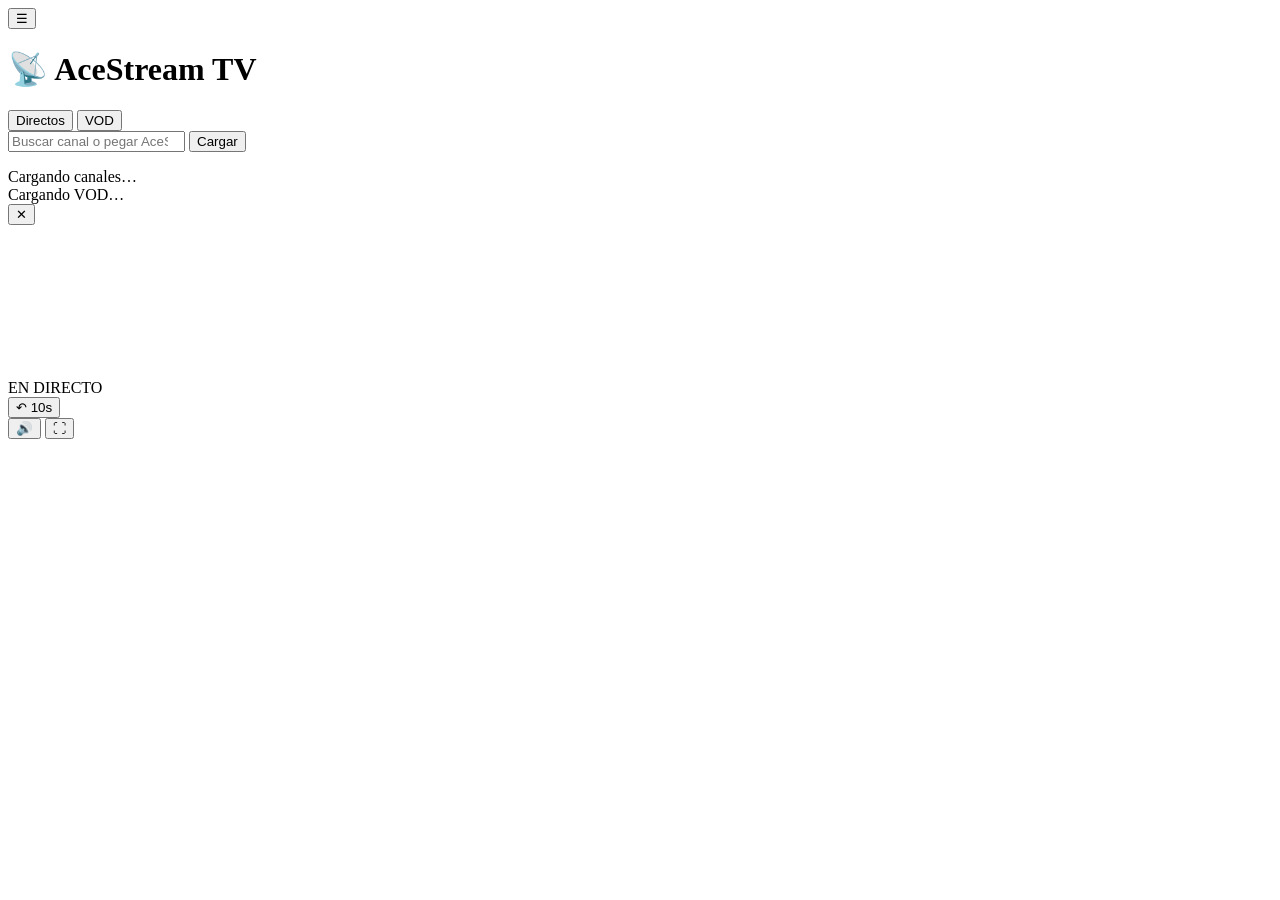
==== commit c7feaf0a: "vod funcional" ====
--- a/webplayer/public/index.html
+++ b/webplayer/public/index.html
@@ -5,180 +5,7 @@
   <meta name="viewport" content="width=device-width, initial-scale=1">
   <title>AceStream TV</title>
   <script src="https://cdn.jsdelivr.net/npm/hls.js@latest"></script>
-  <style>
-    :root {
-      --bg: #0a0a0f;
-      --surface: #13131a;
-      --surface2: #1c1c27;
-      --accent: #5b5ef4;
-      --accent2: #7c3aed;
-      --text: #f0f0f8;
-      --text2: #8888aa;
-      --radius: 12px;
-    }
-    * { box-sizing: border-box; margin: 0; padding: 0; }
-    body { background: var(--bg); color: var(--text); font-family: -apple-system, BlinkMacSystemFont, 'Segoe UI', sans-serif; min-height: 100vh; }
-
-    /* ── Header ── */
-    header { background: var(--surface); padding: 14px 20px; display: flex; align-items: center; gap: 16px; position: sticky; top: 0; z-index: 100; border-bottom: 1px solid #ffffff0f; }
-    header h1 { font-size: 18px; font-weight: 700; background: linear-gradient(135deg, var(--accent), var(--accent2)); -webkit-background-clip: text; -webkit-text-fill-color: transparent; white-space: nowrap; }
-    #mode-tabs { display: flex; gap: 4px; padding: 3px; border-radius: 9px; background: #ffffff0a; border: 1px solid #ffffff0d; }
-    .mode-tab { border: none; border-radius: 7px; background: transparent; color: var(--text2); padding: 7px 11px; font-size: 13px; font-weight: 700; cursor: pointer; white-space: nowrap; }
-    .mode-tab.active { background: var(--accent); color: #fff; }
-    #search-wrap { flex: 1; max-width: 560px; display: flex; gap: 8px; min-width: 180px; }
-    #search { flex: 1; min-width: 0; background: var(--surface2); border: 1px solid #ffffff12; border-radius: 8px; padding: 8px 14px; color: var(--text); font-size: 14px; outline: none; transition: border-color .2s; }
-    #search:focus { border-color: var(--accent); }
-    #search::placeholder { color: var(--text2); }
-    #custom-btn { background: var(--accent); border: none; color: white; border-radius: 8px; padding: 0 12px; font-size: 13px; font-weight: 600; cursor: pointer; white-space: nowrap; }
-    #custom-btn:hover { filter: brightness(1.08); }
-    #custom-btn:disabled { opacity: .6; cursor: wait; }
-    #channel-count { font-size: 12px; color: var(--text2); white-space: nowrap; margin-left: auto; }
-
-    /* ── Layout ── */
-    #app { display: flex; height: calc(100vh - 57px); }
-
-    /* ── Sidebar ── */
-    #sidebar { width: 260px; min-width: 260px; overflow-y: auto; background: var(--surface); border-right: 1px solid #ffffff08; display: flex; flex-direction: column; }
-    #group-list { list-style: none; padding: 8px 0; }
-    #group-list li { padding: 10px 18px; cursor: pointer; font-size: 13px; color: var(--text2); border-left: 3px solid transparent; transition: all .15s; white-space: nowrap; overflow: hidden; text-overflow: ellipsis; }
-    #group-list li:hover { color: var(--text); background: var(--surface2); }
-    #group-list li.active { color: var(--text); border-left-color: var(--accent); background: var(--surface2); }
-    #group-list li.back { color: var(--text); font-weight: 700; }
-    #group-list li.section-label { cursor: default; padding: 14px 18px 6px; font-size: 11px; font-weight: 800; color: #5f5f82; text-transform: uppercase; letter-spacing: 1px; border-left-color: transparent; }
-    #group-list li.section-label:hover { background: transparent; color: #5f5f82; }
-    #group-list li.subgroup { padding-left: 30px; }
-
-    /* ── Main ── */
-    #main { flex: 1; overflow-y: auto; padding: 24px; }
-
-    /* ── Player overlay ── */
-    #player-overlay { display: none; position: fixed; inset: 0; background: #000000ee; z-index: 200; flex-direction: column; align-items: center; justify-content: center; padding: 20px; }
-    #player-overlay.open { display: flex; }
-    #player-wrap { width: 100%; max-width: 900px; }
-    #player-header { display: flex; align-items: center; gap: 12px; margin-bottom: 12px; }
-    #player-logo { width: 40px; height: 40px; object-fit: contain; border-radius: 6px; background: var(--surface2); }
-    #player-title { font-size: 16px; font-weight: 600; flex: 1; }
-    #player-status { font-size: 12px; color: var(--text2); }
-    #close-btn { background: var(--surface2); border: none; color: var(--text); width: 36px; height: 36px; border-radius: 50%; cursor: pointer; font-size: 18px; display: flex; align-items: center; justify-content: center; }
-    #close-btn:hover { background: #e50914; }
-    #player-shell { position: relative; background: #000; border-radius: var(--radius); overflow: hidden; }
-    video { width: 100%; aspect-ratio: 16/9; background: #000; display: block; }
-    #stream-loader { position: absolute; inset: 0; z-index: 2; display: flex; align-items: center; justify-content: center; padding: 24px; background: #000000d9; }
-    .stream-loader-inner { display: flex; align-items: center; gap: 14px; padding: 14px 18px; border-radius: 999px; background: #00000066; }
-    .stream-spinner { width: 34px; height: 34px; border: 3px solid #ffffff24; border-top-color: #e50914; border-radius: 50%; animation: spin .75s linear infinite; }
-    #loader-percent { min-width: 54px; font-size: 24px; font-weight: 800; color: var(--text); text-align: left; }
-    #stream-error { position: absolute; inset: 0; z-index: 2; display: flex; align-items: center; justify-content: center; padding: 24px; background: #000000d9; text-align: center; }
-    .stream-error-inner { max-width: 360px; padding: 18px 20px; border-radius: 10px; background: #16090bcc; border: 1px solid #e5091455; }
-    .stream-error-title { font-size: 16px; font-weight: 800; color: var(--text); margin-bottom: 6px; }
-    #stream-error-msg { font-size: 12px; line-height: 1.4; color: var(--text2); }
-    #live-controls { position: absolute; left: 0; right: 0; bottom: 0; min-height: 58px; padding: 12px 14px; display: flex; align-items: center; gap: 10px; background: linear-gradient(180deg, transparent, #000000d9); opacity: 1; transition: opacity .25s ease; }
-    #player-shell.controls-hidden #live-controls { opacity: 0; pointer-events: none; }
-    .live-badge { display: inline-flex; align-items: center; gap: 7px; height: 32px; padding: 0 10px; border-radius: 999px; background: #e509141f; color: #fff; border: 1px solid #e5091466; font-size: 11px; font-weight: 800; letter-spacing: .7px; white-space: nowrap; }
-    .live-dot { width: 8px; height: 8px; border-radius: 50%; background: #e50914; box-shadow: 0 0 0 4px #e5091428; }
-    [hidden] { display: none !important; }
-    .player-spacer { flex: 1; }
-    .player-btn { height: 36px; min-width: 36px; border: none; border-radius: 8px; background: transparent; color: var(--text); cursor: pointer; font-size: 17px; font-weight: 700; display: inline-flex; align-items: center; justify-content: center; gap: 6px; padding: 0 9px; text-shadow: 0 1px 2px #000; }
-    .player-btn:hover { background: #ffffff18; }
-    .player-btn.text-btn { font-size: 12px; letter-spacing: .7px; text-transform: uppercase; color: #fff; background: #e50914cc; padding: 0 11px; }
-    .player-btn.text-btn:hover { background: #f6121d; }
-
-    /* ── Group title ── */
-    .group-title { font-size: 13px; font-weight: 700; text-transform: uppercase; letter-spacing: 1px; color: var(--text2); margin: 0 0 14px; padding-bottom: 8px; border-bottom: 1px solid #ffffff0a; }
-
-    /* ── Channel grid ── */
-    .channel-grid { display: grid; grid-template-columns: repeat(auto-fill, minmax(140px, 1fr)); gap: 12px; margin-bottom: 32px; }
-    .channel-card { background: var(--surface); border: 1px solid #ffffff08; border-radius: var(--radius); padding: 16px 12px; cursor: pointer; transition: all .2s; display: flex; flex-direction: column; align-items: center; gap: 10px; text-align: center; position: relative; min-height: 128px; }
-    .channel-card:hover { background: var(--surface2); border-color: var(--accent); transform: translateY(-2px); }
-    .channel-card:active { transform: translateY(0); }
-    .favorite-btn { position: absolute; top: 7px; right: 7px; width: 28px; height: 28px; border: 1px solid #ffffff12; border-radius: 50%; background: #00000040; color: #9a9ab8; cursor: pointer; font-size: 16px; line-height: 1; display: flex; align-items: center; justify-content: center; transition: all .15s; }
-    .favorite-btn:hover { color: var(--text); background: #00000070; border-color: #ffffff28; }
-    .favorite-btn.active { color: #ff3b5f; border-color: #ff3b5f55; background: #ff3b5f18; }
-    .ch-logo { width: 56px; height: 56px; object-fit: contain; border-radius: 8px; }
-    .ch-logo-placeholder { width: 56px; height: 56px; border-radius: 8px; background: var(--surface2); display: flex; align-items: center; justify-content: center; font-size: 22px; }
-    .ch-name { font-size: 11px; color: var(--text2); line-height: 1.3; word-break: break-word; }
-
-    /* ── VOD ── */
-    body.vod-mode #sidebar { display: none; }
-    body.vod-mode #main { padding: 0; }
-    body.vod-mode #custom-btn { display: none; }
-    #vod-content { display: none; }
-    body.vod-mode #vod-content { display: block; }
-    body.vod-mode #content, body.vod-mode #loading-state, body.vod-mode #error-state { display: none !important; }
-    #vod-loading, #vod-error { padding: 64px 24px; color: var(--text2); text-align: center; }
-    #vod-home { padding-bottom: 28px; }
-    .vod-hero { min-height: 410px; display: flex; align-items: flex-end; padding: 72px 32px 32px; background-size: cover; background-position: center; position: relative; }
-    .vod-hero::before { content: ""; position: absolute; inset: 0; background: linear-gradient(90deg, #0a0a0fee 0%, #0a0a0f9e 42%, #0a0a0f20 100%), linear-gradient(180deg, #0a0a0f44 0%, #0a0a0f 100%); }
-    .vod-hero-inner { position: relative; z-index: 1; max-width: 680px; }
-    .vod-kicker { font-size: 12px; font-weight: 800; letter-spacing: 1.2px; color: #ffb35c; text-transform: uppercase; margin-bottom: 10px; }
-    .vod-hero h2 { font-size: clamp(32px, 6vw, 64px); line-height: .95; margin-bottom: 14px; letter-spacing: 0; }
-    .vod-meta { display: flex; gap: 12px; flex-wrap: wrap; color: #d7d7e8; font-size: 13px; font-weight: 700; margin-bottom: 14px; }
-    .vod-overview { color: #d4d4e2; line-height: 1.45; max-width: 620px; margin-bottom: 18px; }
-    .vod-action { border: none; border-radius: 8px; background: #fff; color: #101014; height: 40px; padding: 0 16px; font-weight: 800; cursor: pointer; }
-    .vod-action.secondary { background: #ffffff24; color: #fff; margin-left: 8px; }
-    .vod-section { padding: 18px 24px 6px; }
-    .vod-section h3 { font-size: 18px; margin: 0 0 10px; }
-    .vod-row { display: grid; grid-auto-flow: column; grid-auto-columns: minmax(148px, 180px); gap: 12px; overflow-x: auto; padding-bottom: 12px; }
-    .vod-card { border: 1px solid #ffffff0d; border-radius: 8px; background: var(--surface); overflow: hidden; cursor: pointer; text-align: left; transition: transform .2s, border-color .2s, background .2s; min-height: 310px; }
-    .vod-card:hover { transform: translateY(-2px); border-color: #ffb35c88; background: var(--surface2); }
-    .vod-poster { width: 100%; aspect-ratio: 2 / 3; object-fit: cover; background: #20202c; display: block; }
-    .vod-poster-fallback { width: 100%; aspect-ratio: 2 / 3; background: #20202c; display: flex; align-items: center; justify-content: center; color: var(--text2); font-size: 12px; padding: 10px; text-align: center; }
-    .vod-card-body { padding: 9px; }
-    .vod-title { font-size: 12px; font-weight: 800; color: var(--text); line-height: 1.25; min-height: 31px; }
-    .vod-card-meta { color: var(--text2); font-size: 11px; margin-top: 6px; display: flex; justify-content: space-between; gap: 6px; }
-    .vod-detail { position: fixed; inset: 0; z-index: 180; background: #050507f5; overflow-y: auto; display: none; }
-    .vod-detail.open { display: block; }
-    .vod-detail-hero { min-height: 390px; background-size: cover; background-position: center; position: relative; display: flex; align-items: flex-end; padding: 72px 28px 28px; }
-    .vod-detail-hero::before { content: ""; position: absolute; inset: 0; background: linear-gradient(90deg, #050507f5 0%, #050507c9 52%, #05050733 100%), linear-gradient(180deg, transparent 0%, #050507 100%); }
-    .vod-detail-body { position: relative; z-index: 1; max-width: 760px; }
-    .vod-detail-body h2 { font-size: clamp(30px, 5vw, 56px); line-height: 1; margin-bottom: 12px; }
-    .vod-detail-close { position: fixed; top: 14px; right: 16px; z-index: 181; width: 38px; height: 38px; border: none; border-radius: 50%; background: #ffffff1a; color: #fff; font-size: 18px; cursor: pointer; }
-    .vod-trailer-list { padding: 18px 28px 28px; }
-    .vod-trailer-list h3 { margin-bottom: 12px; }
-    .vod-video-btn { margin: 0 8px 8px 0; border: 1px solid #ffffff1f; border-radius: 8px; background: #ffffff12; color: #fff; padding: 10px 12px; cursor: pointer; }
-    .vod-provider-note { color: var(--text2); font-size: 13px; line-height: 1.4; margin-bottom: 12px; }
-    .vod-episode-tools { display: flex; gap: 8px; flex-wrap: wrap; margin: 10px 0 12px; align-items: center; }
-    .vod-select { min-width: 150px; height: 38px; border: 1px solid #ffffff18; border-radius: 8px; background: var(--surface2); color: var(--text); padding: 0 10px; }
-    .vod-small-action { height: 38px; border: none; border-radius: 8px; background: #ffffff; color: #101014; padding: 0 12px; font-weight: 800; cursor: pointer; }
-    #vod-frame { width: 100%; aspect-ratio: 16/9; border: 0; display: none; background: #000; }
-    #player-shell.vod-player video, #player-shell.vod-player #stream-loader, #player-shell.vod-player #stream-error, #player-shell.vod-player #live-controls { display: none !important; }
-    #player-shell.vod-player #vod-frame { display: block; }
-    .tmdb-credit { color: var(--text2); font-size: 11px; padding: 8px 24px 20px; }
-
-    /* ── States ── */
-    #loading-state, #error-state { padding: 60px 20px; text-align: center; color: var(--text2); }
-    .spinner { width: 36px; height: 36px; border: 3px solid #ffffff15; border-top-color: var(--accent); border-radius: 50%; animation: spin 0.8s linear infinite; margin: 0 auto 16px; }
-    @keyframes spin { to { transform: rotate(360deg); } }
-
-    /* ── Mobile ── */
-    @media (max-width: 640px) {
-      header { flex-wrap: wrap; }
-      #app { height: calc(100vh - 101px); }
-      #sidebar { display: none; }
-      #sidebar.open { display: flex; position: fixed; inset: 101px 0 0 0; z-index: 150; width: 100%; }
-      #menu-btn { display: flex; }
-      #main { padding: 16px; }
-      header { gap: 10px; }
-      header h1 { font-size: 16px; }
-      #search-wrap { max-width: none; }
-      #custom-btn { padding: 0 10px; font-size: 12px; }
-      #mode-tabs { order: 3; width: 100%; }
-      .mode-tab { flex: 1; }
-      .channel-grid { grid-template-columns: repeat(auto-fill, minmax(110px, 1fr)); gap: 10px; }
-      .vod-hero, .vod-detail-hero { min-height: 360px; padding: 56px 18px 24px; }
-      .vod-section { padding: 16px 14px 4px; }
-      .vod-row { grid-auto-columns: minmax(132px, 148px); }
-      #player-overlay { padding: 10px; }
-      #live-controls { gap: 7px; padding: 10px; flex-wrap: wrap; }
-      .live-badge { font-size: 10px; padding: 0 8px; }
-      .player-btn { min-width: 34px; padding: 0 8px; }
-      .player-spacer { display: none; }
-    }
-    @media (min-width: 641px) { #menu-btn { display: none; } }
-    #menu-btn { background: var(--surface2); border: none; color: var(--text); padding: 8px 12px; border-radius: 8px; cursor: pointer; font-size: 18px; }
-
-    /* scrollbar */
-    ::-webkit-scrollbar { width: 6px; } ::-webkit-scrollbar-track { background: transparent; } ::-webkit-scrollbar-thumb { background: #ffffff20; border-radius: 3px; }
-  </style>
+  <link rel="stylesheet" href="/css/styles.css">
 </head>
 <body>
 
@@ -223,7 +50,6 @@
     </div>
     <div id="player-shell">
       <video id="video" autoplay playsinline></video>
-      <iframe id="vod-frame" title="Trailer VOD" allow="autoplay; encrypted-media; picture-in-picture" allowfullscreen></iframe>
       <div id="stream-loader" hidden>
         <div class="stream-loader-inner">
           <div class="stream-spinner"></div>
@@ -248,831 +74,6 @@
   </div>
 </div>
 
-<div id="vod-detail" class="vod-detail" aria-modal="true">
-  <button class="vod-detail-close" type="button" onclick="closeVodDetail()">✕</button>
-  <div id="vod-detail-content"></div>
-</div>
-
-<script>
-  let allChannels = [];
-  let grouped = {};
-  let subgrouped = {};
-  let customChannels = [];
-  let currentView = { type: 'favorites', group: null, subgroup: null };
-  let hls = null;
-  let liveStateTimer = null;
-  let controlsHideTimer = null;
-  let streamLoadTimer = null;
-  let streamLoadProgress = 0;
-  let streamLoadStartedAt = 0;
-  let activeChannel = null;
-  let userClosedPlayer = false;
-  let appMode = 'live';
-  let vodLoaded = false;
-  let vodHomeSections = [];
-  let vodSearchTimer = null;
-  let activeVodItem = null;
-  const sidebarEl = document.getElementById('sidebar');
-  const videoEl = document.getElementById('video');
-  const vodFrameEl = document.getElementById('vod-frame');
-  const playerShellEl = document.getElementById('player-shell');
-  const streamLoaderEl = document.getElementById('stream-loader');
-  const streamErrorEl = document.getElementById('stream-error');
-  const FAVORITES_KEY = 'raspberryace:favorites:v1';
-  let favoriteKeys = loadFavoriteKeys();
-
-  function toggleSidebar() { sidebarEl.classList.toggle('open'); }
-
-  function setAppMode(mode) {
-    appMode = mode === 'vod' ? 'vod' : 'live';
-    document.body.classList.toggle('vod-mode', appMode === 'vod');
-    document.getElementById('live-tab').classList.toggle('active', appMode === 'live');
-    document.getElementById('vod-tab').classList.toggle('active', appMode === 'vod');
-    const search = document.getElementById('search');
-    search.value = '';
-    search.placeholder = appMode === 'vod' ? 'Buscar película o serie…' : 'Buscar canal o pegar AceStream ID…';
-    document.getElementById('channel-count').textContent = appMode === 'vod' ? 'VOD legal' : `${allChannels.length} canales`;
-    if (appMode === 'vod') {
-      if (!vodLoaded) loadVodHome();
-    } else {
-      renderCurrentView();
-      document.getElementById('channel-count').textContent = `${allChannels.length} canales`;
-    }
-  }
-
-  async function loadVodHome() {
-    const loading = document.getElementById('vod-loading');
-    const error = document.getElementById('vod-error');
-    const home = document.getElementById('vod-home');
-    loading.style.display = 'block';
-    error.style.display = 'none';
-    home.style.display = 'none';
-
-    try {
-      const res = await fetch('/api/vod/home');
-      const data = await res.json();
-      if (!res.ok || data.error) throw new Error(data.error || `HTTP ${res.status}`);
-      vodLoaded = true;
-      vodHomeSections = data.sections || [];
-      renderVodHome(vodHomeSections);
-      loading.style.display = 'none';
-      home.style.display = 'block';
-      document.getElementById('channel-count').textContent = 'TMDb + trailers oficiales';
-    } catch (e) {
-      loading.style.display = 'none';
-      error.style.display = 'block';
-      document.getElementById('vod-error-msg').textContent = e.message;
-      document.getElementById('channel-count').textContent = 'VOD no configurado';
-    }
-  }
-
-  function renderVodHome(sections) {
-    const home = document.getElementById('vod-home');
-    const heroItem = sections.flatMap(section => section.items || []).find(item => item.backdrop_path) || sections[0]?.items?.[0];
-    const hero = heroItem ? vodHeroHtml(heroItem) : '';
-    home.innerHTML = hero + sections.map(section => `
-      <section class="vod-section">
-        <h3>${escHtml(section.title)}</h3>
-        <div class="vod-row">${(section.items || []).map(item => vodCardHtml(item)).join('')}</div>
-      </section>
-    `).join('') + '<div class="tmdb-credit">Datos e imágenes proporcionados por TMDb. Reproducción limitada a trailers y clips públicos oficiales cuando estén disponibles.</div>';
-  }
-
-  function vodHeroHtml(item) {
-    const bg = tmdbImage(item.backdrop_path, 'w1280');
-    return `<section class="vod-hero" style="background-image:url('${escHtml(bg || '')}')">
-      <div class="vod-hero-inner">
-        <div class="vod-kicker">${item.media_type === 'tv' ? 'Serie' : 'Película'} destacada</div>
-        <h2>${escHtml(item.title)}</h2>
-        <div class="vod-meta">${vodMetaHtml(item)}</div>
-        <p class="vod-overview">${escHtml(shortText(item.overview, 260) || 'Sin sinopsis disponible.')}</p>
-        <button class="vod-action" type="button" onclick="openVodDetail(${jsArg(item)})">Ver trailers</button>
-        <button class="vod-action secondary" type="button" onclick="openVodDetail(${jsArg(item)})">Detalles</button>
-      </div>
-    </section>`;
-  }
-
-  function vodCardHtml(item) {
-    const poster = tmdbImage(item.poster_path, 'w342');
-    const image = poster
-      ? `<img class="vod-poster" src="${escHtml(poster)}" alt="" loading="lazy">`
-      : `<div class="vod-poster-fallback">${escHtml(item.title)}</div>`;
-    return `<button class="vod-card" type="button" onclick="openVodDetail(${jsArg(item)})">
-      ${image}
-      <div class="vod-card-body">
-        <div class="vod-title">${escHtml(item.title)}</div>
-        <div class="vod-card-meta"><span>${item.media_type === 'tv' ? 'Serie' : 'Película'} · ${escHtml(vodYear(item) || 's/f')}</span><span>${vodRating(item)}</span></div>
-      </div>
-    </button>`;
-  }
-
-  async function openVodDetail(item) {
-    const overlay = document.getElementById('vod-detail');
-    const content = document.getElementById('vod-detail-content');
-    overlay.classList.add('open');
-    content.innerHTML = '<div id="vod-loading"><div class="spinner"></div>Cargando detalle…</div>';
-
-    try {
-      const res = await fetch(`/api/vod/${encodeURIComponent(item.media_type)}/${encodeURIComponent(item.tmdb_id)}`);
-      const detail = await res.json();
-      if (!res.ok || detail.error) throw new Error(detail.error || `HTTP ${res.status}`);
-      activeVodItem = detail;
-      renderVodDetail(detail);
-    } catch (e) {
-      content.innerHTML = `<div id="vod-error">No se pudo cargar el detalle.<br><small>${escHtml(e.message)}</small></div>`;
-    }
-  }
-
-  function renderVodDetail(item) {
-    const content = document.getElementById('vod-detail-content');
-    const bg = tmdbImage(item.backdrop_path, 'w1280');
-    const videos = item.videos || [];
-    const providers = item.playback?.providers || [];
-    content.innerHTML = `<section class="vod-detail-hero" style="background-image:url('${escHtml(bg || '')}')">
-      <div class="vod-detail-body">
-        <div class="vod-kicker">${item.media_type === 'tv' ? 'Serie' : 'Película'} ${item.imdb_id ? '· IMDb ' + escHtml(item.imdb_id) : ''}</div>
-        <h2>${escHtml(item.title)}</h2>
-        <div class="vod-meta">${vodMetaHtml(item)}${item.runtime ? `<span>${item.runtime} min</span>` : ''}${item.number_of_seasons ? `<span>${item.number_of_seasons} temporadas</span>` : ''}</div>
-        <p class="vod-overview">${escHtml(item.overview || 'Sin sinopsis disponible.')}</p>
-        ${videos.length ? `<button class="vod-action" type="button" onclick="playVodVideo(${jsArg(item)}, ${jsArg(videos[0])})">Reproducir trailer</button>` : '<button class="vod-action" type="button" disabled>Sin trailer disponible</button>'}
-      </div>
-    </section>
-    <section class="vod-trailer-list">
-      <h3>Proveedor VOD legal</h3>
-      <p class="vod-provider-note">${escHtml(item.playback?.message || 'Proveedor VOD legal pendiente de configurar.')}</p>
-      ${item.media_type === 'tv' ? vodEpisodeSelectorHtml(item) : `<button class="vod-small-action" type="button" onclick="requestVodPlayback(${jsArg(item)})">Comprobar proveedor</button>`}
-      <div id="vod-provider-results">${providers.length ? providers.map(provider => `<button class="vod-video-btn" type="button" onclick="playVodProvider(${jsArg(item)}, ${jsArg(provider)})">${escHtml(provider.name)}</button>`).join('') : ''}</div>
-    </section>
-    <section class="vod-trailer-list">
-      <h3>Trailers y clips públicos</h3>
-      ${videos.length ? videos.map(video => `<button class="vod-video-btn" type="button" onclick="playVodVideo(${jsArg(item)}, ${jsArg(video)})">${escHtml(video.type)} · ${escHtml(video.name)}</button>`).join('') : '<p class="vod-overview">TMDb no devuelve trailers o clips públicos para este título.</p>'}
-    </section>
-    ${item.recommendations?.length ? `<section class="vod-section"><h3>Más como esto</h3><div class="vod-row">${item.recommendations.map(vodCardHtml).join('')}</div></section>` : ''}`;
-
-    if (item.media_type === 'tv' && item.seasons?.length) {
-      loadVodSeasonEpisodes(item.tmdb_id, item.seasons[0].season_number);
-    }
-  }
-
-  function vodEpisodeSelectorHtml(item) {
-    const seasons = item.seasons || [];
-    if (!seasons.length) return '<p class="vod-provider-note">TMDb no devuelve temporadas para esta serie.</p>';
-
-    return `<div class="vod-episode-tools">
-      <select id="vod-season-select" class="vod-select" onchange="loadVodSeasonEpisodes(${Number(item.tmdb_id)}, Number(this.value))">
-        ${seasons.map(season => `<option value="${season.season_number}">Temporada ${season.season_number}</option>`).join('')}
-      </select>
-      <select id="vod-episode-select" class="vod-select">
-        <option value="">Cargando episodios…</option>
-      </select>
-      <button class="vod-small-action" type="button" onclick="requestVodPlayback(${jsArg(item)})">Comprobar episodio</button>
-    </div>`;
-  }
-
-  async function loadVodSeasonEpisodes(tmdbId, seasonNumber) {
-    const select = document.getElementById('vod-episode-select');
-    if (!select) return;
-    select.innerHTML = '<option value="">Cargando episodios…</option>';
-
-    try {
-      const res = await fetch(`/api/vod/tv/${encodeURIComponent(tmdbId)}/season/${encodeURIComponent(seasonNumber)}`);
-      const season = await res.json();
-      if (!res.ok || season.error) throw new Error(season.error || `HTTP ${res.status}`);
-      select.innerHTML = (season.episodes || []).map(episode =>
-        `<option value="${episode.episode_number}">${episode.episode_number}. ${escHtml(episode.name || 'Episodio')}</option>`
-      ).join('');
-    } catch (e) {
-      select.innerHTML = `<option value="">${escHtml(e.message)}</option>`;
-    }
-  }
-
-  async function requestVodPlayback(item) {
-    const results = document.getElementById('vod-provider-results');
-    if (!results) return;
-    results.innerHTML = '<p class="vod-provider-note">Consultando proveedor…</p>';
-
-    const params = new URLSearchParams();
-    if (item.media_type === 'tv') {
-      const season = document.getElementById('vod-season-select')?.value;
-      const episode = document.getElementById('vod-episode-select')?.value;
-      if (!season || !episode) {
-        results.innerHTML = '<p class="vod-provider-note">Selecciona temporada y episodio.</p>';
-        return;
-      }
-      params.set('season', season);
-      params.set('episode', episode);
-    }
-
-    try {
-      const query = params.toString() ? `?${params.toString()}` : '';
-      const res = await fetch(`/api/vod/${encodeURIComponent(item.media_type)}/${encodeURIComponent(item.tmdb_id)}/playback${query}`);
-      const playback = await res.json();
-      if (!res.ok || playback.error) throw new Error(playback.error || `HTTP ${res.status}`);
-      const providers = playback.providers || [];
-      results.innerHTML = `<p class="vod-provider-note">${escHtml(playback.message || 'Proveedor consultado.')}</p>`
-        + (providers.length ? providers.map(provider => `<button class="vod-video-btn" type="button" onclick="playVodProvider(${jsArg(item)}, ${jsArg(provider)})">${escHtml(provider.name)}</button>`).join('') : '');
-    } catch (e) {
-      results.innerHTML = `<p class="vod-provider-note">${escHtml(e.message)}</p>`;
-    }
-  }
-
-  function closeVodDetail() {
-    document.getElementById('vod-detail').classList.remove('open');
-    activeVodItem = null;
-  }
-
-  function playVodVideo(item, video) {
-    closeVodDetail();
-    activeVodItem = item;
-    activeChannel = null;
-    userClosedPlayer = false;
-    if (hls) { hls.destroy(); hls = null; }
-    videoEl.pause();
-    videoEl.removeAttribute('src');
-    videoEl.load();
-    hideStreamLoader(true);
-    hideStreamError();
-    stopLiveStateTimer();
-    stopControlsHideTimer();
-    playerShellEl.classList.add('vod-player');
-    document.getElementById('player-overlay').classList.add('open');
-    document.getElementById('player-title').textContent = `${item.title} · ${video.type}`;
-    document.getElementById('player-status').textContent = video.official ? 'Trailer oficial' : 'Trailer público';
-    document.getElementById('player-logo').style.display = 'none';
-    vodFrameEl.src = video.embed_url;
-  }
-
-  function playVodProvider(item, provider) {
-    closeVodDetail();
-    activeVodItem = item;
-    activeChannel = null;
-    userClosedPlayer = false;
-    if (hls) { hls.destroy(); hls = null; }
-    hideStreamLoader(true);
-    hideStreamError();
-    stopLiveStateTimer();
-    stopControlsHideTimer();
-    document.getElementById('player-overlay').classList.add('open');
-    document.getElementById('player-title').textContent = `${item.title} · ${provider.name}`;
-    document.getElementById('player-status').textContent = 'Proveedor VOD legal';
-    document.getElementById('player-logo').style.display = 'none';
-
-    if (provider.embed_url) {
-      playerShellEl.classList.add('vod-player');
-      videoEl.pause();
-      videoEl.removeAttribute('src');
-      videoEl.load();
-      vodFrameEl.src = provider.embed_url;
-      return;
-    }
-
-    playerShellEl.classList.remove('vod-player');
-    vodFrameEl.src = '';
-    videoEl.setAttribute('controls', '');
-    videoEl.src = provider.stream_url;
-    videoEl.play();
-  }
-
-  async function loadChannels() {
-    try {
-      const res = await fetch('/api/channels');
-      if (!res.ok) throw new Error(`HTTP ${res.status}`);
-      const data = await res.json();
-      if (data.error) throw new Error(data.error);
-
-      allChannels = data.channels;
-      grouped = data.grouped;
-      subgrouped = data.subgrouped || {};
-      syncCustomGroup();
-      document.getElementById('channel-count').textContent = `${data.total} canales`;
-      renderGroups();
-      renderCurrentView();
-      document.getElementById('loading-state').style.display = 'none';
-      document.getElementById('content').style.display = 'block';
-    } catch(e) {
-      document.getElementById('loading-state').style.display = 'none';
-      document.getElementById('error-state').style.display = 'block';
-      document.getElementById('error-msg').textContent = e.message;
-    }
-  }
-
-  function renderGroups() {
-    const ul = document.getElementById('group-list');
-    const favoritesCount = getFavoriteChannels().length;
-
-    if (currentView.group && grouped[currentView.group]) {
-      const group = currentView.group;
-      const subgroups = Object.keys(subgrouped[group] || {});
-      ul.innerHTML = viewLi('all', null, null, '← Categorías', 'back')
-        + viewLi('group', group, null, `${escHtml(group)} <span style="color:#555;font-size:11px">(${grouped[group].length})</span>`)
-        + '<li class="section-label">Subgrupos</li>'
-        + subgroups.map(s => viewLi('subgroup', group, s, `${escHtml(s)} <span style="color:#555;font-size:11px">(${subgrouped[group][s].length})</span>`, 'subgroup')).join('');
-      return;
-    }
-
-    const groups = Object.keys(grouped);
-    ul.innerHTML = viewLi('favorites', null, null, `♥ Favoritos <span style="color:#555;font-size:11px">(${favoritesCount})</span>`)
-      + viewLi('all', null, null, '🎬 Todos')
-      + groups.map(g => viewLi('group', g, null, `${escHtml(g)} <span style="color:#555;font-size:11px">(${grouped[g].length})</span>`)).join('');
-  }
-
-  function viewLi(type, group, subgroup, label, extraClass = '') {
-    const active = isCurrentView(type, group, subgroup) ? ' active' : '';
-    const klass = `${active}${extraClass ? ' ' + extraClass : ''}`.trim();
-    return `<li${klass ? ` class="${klass}"` : ''} onclick="selectView(${jsArg(type)}, ${jsArg(group)}, ${jsArg(subgroup)}, this)">${label}</li>`;
-  }
-
-  function isCurrentView(type, group, subgroup) {
-    return currentView.type === type && currentView.group === group && currentView.subgroup === subgroup;
-  }
-
-  function selectView(type, group, subgroup, el) {
-    currentView = { type, group, subgroup };
-    document.querySelectorAll('#group-list li').forEach(l => l.classList.remove('active'));
-    if (el) el.classList.add('active');
-    if (window.innerWidth <= 640) sidebarEl.classList.remove('open');
-    renderGroups();
-    renderCurrentView();
-  }
-
-  function renderCurrentView() {
-    const q = document.getElementById('search').value.trim();
-    if (q) { onSearch(q); return; }
-    const channels = getCurrentChannels();
-    renderGrid(currentView, channels);
-  }
-
-  function getCurrentChannels() {
-    if (currentView.type === 'favorites') return getFavoriteChannels();
-    if (currentView.type === 'all') return allChannels;
-    if (currentView.type === 'subgroup') return subgrouped[currentView.group]?.[currentView.subgroup] || [];
-    if (currentView.type === 'group') return grouped[currentView.group] || [];
-    return allChannels;
-  }
-
-  function renderGrid(view, channels) {
-    const content = document.getElementById('content');
-    if (!channels.length) { content.innerHTML = '<div style="color:var(--text2);padding:40px">Sin canales</div>'; return; }
-
-    if (view.type === 'all') {
-      // Render by groups
-      const groups = Object.keys(grouped);
-      content.innerHTML = groups.map(g => `
-        <div>
-          <div class="group-title">${escHtml(g)}</div>
-          <div class="channel-grid">${grouped[g].map(ch => cardHtml(ch)).join('')}</div>
-        </div>`).join('');
-    } else if (view.type === 'favorites') {
-      content.innerHTML = `<div class="group-title">Favoritos</div><div class="channel-grid">${channels.map(ch => cardHtml(ch)).join('')}</div>`;
-    } else if (view.type === 'subgroup') {
-      content.innerHTML = `<div class="group-title">${escHtml(view.group)} / ${escHtml(view.subgroup)}</div><div class="channel-grid">${channels.map(ch => cardHtml(ch)).join('')}</div>`;
-    } else {
-      content.innerHTML = `<div class="group-title">${escHtml(view.group)}</div><div class="channel-grid">${channels.map(ch => cardHtml(ch)).join('')}</div>`;
-    }
-  }
-
-  function cardHtml(ch) {
-    const favorite = isFavorite(ch);
-    const logo = ch.logo
-      ? `<img class="ch-logo" src="${escHtml(ch.logo)}" alt="" onerror="this.outerHTML='<div class=ch-logo-placeholder>📺</div>'">`
-      : `<div class="ch-logo-placeholder">📺</div>`;
-    return `<div class="channel-card" onclick="playChannel(${jsArg(ch)})">
-      <button class="favorite-btn${favorite ? ' active' : ''}" type="button" title="${favorite ? 'Quitar de favoritos' : 'Añadir a favoritos'}" aria-label="${favorite ? 'Quitar de favoritos' : 'Añadir a favoritos'}" onclick="toggleFavorite(event, ${jsArg(ch)})">${favorite ? '♥' : '♡'}</button>
-      ${logo}
-      <div class="ch-name">${escHtml(ch.name)}</div>
-    </div>`;
-  }
-
-  function onSearch(q) {
-    if (appMode === 'vod') {
-      clearTimeout(vodSearchTimer);
-      vodSearchTimer = setTimeout(() => searchVod(q), 250);
-      return;
-    }
-
-    const filtered = allChannels.filter(ch => ch.name.toLowerCase().includes(q.toLowerCase()));
-    document.getElementById('channel-count').textContent = `${filtered.length} canales`;
-    if (!q) { renderCurrentView(); return; }
-    const content = document.getElementById('content');
-    content.innerHTML = `<div class="group-title">Resultados: "${escHtml(q)}"</div><div class="channel-grid">${filtered.map(ch => cardHtml(ch)).join('')}</div>`;
-  }
-
-  async function searchVod(q) {
-    const query = q.trim();
-    const home = document.getElementById('vod-home');
-    if (!query) {
-      if (vodHomeSections.length) renderVodHome(vodHomeSections);
-      home.style.display = vodLoaded ? 'block' : 'none';
-      document.getElementById('channel-count').textContent = vodLoaded ? 'TMDb + trailers oficiales' : 'VOD legal';
-      return;
-    }
-
-    home.style.display = 'block';
-    home.innerHTML = `<div id="vod-loading"><div class="spinner"></div>Buscando…</div>`;
-    try {
-      const res = await fetch(`/api/vod/search?q=${encodeURIComponent(query)}`);
-      const data = await res.json();
-      if (!res.ok || data.error) throw new Error(data.error || `HTTP ${res.status}`);
-      document.getElementById('channel-count').textContent = `${data.results.length} resultados`;
-      home.innerHTML = `<section class="vod-section">
-        <h3>Resultados: "${escHtml(query)}"</h3>
-        <div class="vod-row">${data.results.map(vodCardHtml).join('')}</div>
-      </section>`;
-    } catch (e) {
-      document.getElementById('channel-count').textContent = 'Error VOD';
-      home.innerHTML = `<div id="vod-error">No se pudo buscar.<br><small>${escHtml(e.message)}</small></div>`;
-    }
-  }
-
-  function onSearchKeydown(event) {
-    if (appMode === 'vod') return;
-    if (event.key === 'Enter' && looksLikeAceInput(event.currentTarget.value)) {
-      event.preventDefault();
-      loadCustomChannel();
-    }
-  }
-
-  async function loadCustomChannel() {
-    const input = document.getElementById('search');
-    const button = document.getElementById('custom-btn');
-    const rawId = input.value.trim();
-    if (!rawId) return;
-
-    button.disabled = true;
-    document.getElementById('channel-count').textContent = 'Cargando canal...';
-
-    try {
-      const res = await fetch('/api/custom-channel', {
-        method: 'POST',
-        headers: { 'Content-Type': 'application/json' },
-        body: JSON.stringify({ id: rawId })
-      });
-      const ch = await res.json();
-      if (!res.ok || ch.error) throw new Error(ch.error || `HTTP ${res.status}`);
-
-      const existing = customChannels.find(c => c.contentId === ch.contentId);
-      if (!existing) customChannels.unshift(ch);
-      syncCustomGroup();
-      input.value = '';
-      currentView = { type: 'group', group: 'Custom', subgroup: null };
-      renderGroups();
-      renderCurrentView();
-      document.getElementById('channel-count').textContent = `${allChannels.length} canales`;
-      playChannel(ch);
-    } catch (e) {
-      document.getElementById('channel-count').textContent = e.message;
-    } finally {
-      button.disabled = false;
-    }
-  }
-
-  function syncCustomGroup() {
-    const regularChannels = allChannels.filter(ch => ch.group !== 'Custom' || !ch.contentId);
-    allChannels = [...customChannels, ...regularChannels];
-    if (customChannels.length) {
-      grouped.Custom = customChannels;
-      subgrouped.Custom = { Manual: customChannels };
-    } else {
-      delete grouped.Custom;
-      delete subgrouped.Custom;
-    }
-  }
-
-  function looksLikeAceInput(value) {
-    const q = value.trim();
-    return /^[a-fA-F0-9]{40}$/.test(q) || /^acestream:\/\//i.test(q) || /(?:[?&](?:id|infohash)=|\/(?:content_id|pid|infohash)\/)/i.test(q);
-  }
-
-  function loadFavoriteKeys() {
-    try {
-      const parsed = JSON.parse(localStorage.getItem(FAVORITES_KEY) || '[]');
-      const keys = new Set();
-      if (Array.isArray(parsed)) {
-        parsed.forEach(key => {
-          const value = String(key || '');
-          if (!value) return;
-          keys.add(value);
-          keys.add(canonicalFavoriteName(value));
-        });
-      }
-      return keys;
-    } catch {
-      return new Set();
-    }
-  }
-
-  function saveFavoriteKeys() {
-    localStorage.setItem(FAVORITES_KEY, JSON.stringify([...favoriteKeys]));
-  }
-
-  function channelFavoriteKeys(ch) {
-    const keys = new Set();
-    if (ch.contentId) keys.add(`content:${ch.contentId}`);
-    if (ch.tvgId) keys.add(`tvg:${String(ch.tvgId).trim().toLowerCase()}`);
-    if (ch.name) {
-      keys.add(canonicalFavoriteName(ch.name));
-      keys.add(String(ch.name).normalize('NFKC').trim().replace(/\s+/g, ' ').toLowerCase());
-    }
-    return [...keys].filter(Boolean);
-  }
-
-  function canonicalFavoriteName(value) {
-    return String(value || '')
-      .normalize('NFD')
-      .replace(/[\u0300-\u036f]/g, '')
-      .toLowerCase()
-      .replace(/\([^)]*\b(?:backup|reserva|opcion|option|source|newera|elcano|af1c1onados|misterchire|acepl)\b[^)]*\)/g, ' ')
-      .replace(/\[[^\]]*\b(?:backup|reserva|opcion|option|source|newera|elcano|af1c1onados|misterchire|acepl)\b[^\]]*\]/g, ' ')
-      .replace(/\b(?:uhd|fhd|qhd|hd|sd|4k|8k|1080p|720p|50fps|60fps)\b/g, ' ')
-      .replace(/\b(?:backup|reserva|opcion|option|source|mirror|ace|acestream)\s*\d*\b/g, ' ')
-      .replace(/\s+\(\d+\)$/g, ' ')
-      .replace(/[^a-z0-9]+/g, ' ')
-      .replace(/\s+/g, ' ')
-      .trim();
-  }
-
-  function isFavorite(ch) {
-    return channelFavoriteKeys(ch).some(key => favoriteKeys.has(key));
-  }
-
-  function getFavoriteChannels() {
-    return allChannels.filter(ch => isFavorite(ch));
-  }
-
-  function toggleFavorite(event, chJson) {
-    event.stopPropagation();
-    const ch = chJson;
-    const keys = channelFavoriteKeys(ch);
-    const favorite = keys.some(key => favoriteKeys.has(key));
-    keys.forEach(key => {
-      if (favorite) favoriteKeys.delete(key);
-      else favoriteKeys.add(key);
-    });
-    saveFavoriteKeys();
-    renderGroups();
-    renderCurrentView();
-  }
-
-  function playChannel(chJson) {
-    const ch = chJson;
-    activeChannel = ch;
-    activeVodItem = null;
-    userClosedPlayer = false;
-    playerShellEl.classList.remove('vod-player');
-    vodFrameEl.src = '';
-    const overlay = document.getElementById('player-overlay');
-    overlay.classList.add('open');
-    document.getElementById('player-title').textContent = ch.name;
-    document.getElementById('player-status').textContent = '⏳ Iniciando…';
-    const logoEl = document.getElementById('player-logo');
-    if (ch.logo) { logoEl.src = ch.logo; logoEl.style.display = ''; }
-    else logoEl.style.display = 'none';
-
-    const hlsUrl = `/stream/${encodeURIComponent(ch.streamId)}/index.m3u8`;
-    if (hls) { hls.destroy(); hls = null; }
-    videoEl.removeAttribute('controls');
-    videoEl.muted = false;
-    updateMuteButton();
-    hideStreamError();
-    showStreamLoader();
-    startLiveStateTimer();
-    showPlayerControls();
-
-    if (Hls.isSupported()) {
-      hls = new Hls({ lowLatencyMode: true });
-      hls.on(Hls.Events.MANIFEST_LOADING, () => updateStreamLoader(20));
-      hls.on(Hls.Events.MANIFEST_LOADED, () => updateStreamLoader(45));
-      hls.on(Hls.Events.FRAG_LOADING, () => updateStreamLoader(72));
-      hls.on(Hls.Events.FRAG_LOADED, () => updateStreamLoader(84));
-      hls.on(Hls.Events.FRAG_BUFFERED, () => updateStreamLoader(92));
-      hls.loadSource(hlsUrl);
-      hls.attachMedia(videoEl);
-      hls.on(Hls.Events.MANIFEST_PARSED, () => {
-        updateStreamLoader(65);
-        goLive();
-        videoEl.play();
-        document.getElementById('player-status').textContent = '● En directo';
-      });
-      hls.on(Hls.Events.ERROR, (_, d) => {
-        if (!activeChannel || activeChannel.streamId !== ch.streamId) return;
-        if (d.fatal) {
-          hideStreamLoader(true);
-          showStreamError('El canal no ha respondido o no se ha podido abrir el manifiesto.');
-          document.getElementById('player-status').textContent = '❌ ' + d.details;
-        }
-      });
-    } else if (videoEl.canPlayType('application/vnd.apple.mpegurl')) {
-      updateStreamLoader(20);
-      videoEl.src = hlsUrl;
-      goLive();
-      videoEl.play();
-    }
-  }
-
-  function closePlayer() {
-    userClosedPlayer = true;
-    activeChannel = null;
-    activeVodItem = null;
-    document.getElementById('player-overlay').classList.remove('open');
-    if (hls) { hls.destroy(); hls = null; }
-    stopLiveStateTimer();
-    stopControlsHideTimer();
-    hideStreamLoader(true);
-    hideStreamError();
-    playerShellEl.classList.remove('controls-hidden');
-    playerShellEl.classList.remove('vod-player');
-    vodFrameEl.src = '';
-    videoEl.pause();
-    videoEl.removeAttribute('src');
-    videoEl.load();
-  }
-
-  function seekBack10() {
-    if (!videoEl.seekable.length) return;
-    const start = videoEl.seekable.start(0);
-    videoEl.currentTime = Math.max(start, videoEl.currentTime - 10);
-    updateLiveState();
-    showPlayerControls();
-  }
-
-  function goLive() {
-    const edge = liveEdge();
-    if (edge === null) return;
-    videoEl.currentTime = Math.max(0, edge - 0.5);
-    videoEl.play();
-    updateLiveState();
-    showPlayerControls();
-  }
-
-  function liveEdge() {
-    if (!videoEl.seekable.length) return null;
-    return videoEl.seekable.end(videoEl.seekable.length - 1);
-  }
-
-  function updateLiveState() {
-    const edge = liveEdge();
-    const isLive = edge === null || edge - videoEl.currentTime < 3;
-    const badge = document.getElementById('live-badge');
-    const goLiveBtn = document.getElementById('go-live-btn');
-    badge.hidden = !isLive;
-    goLiveBtn.hidden = isLive;
-  }
-
-  function startLiveStateTimer() {
-    stopLiveStateTimer();
-    updateLiveState();
-    liveStateTimer = setInterval(updateLiveState, 1000);
-  }
-
-  function stopLiveStateTimer() {
-    if (!liveStateTimer) return;
-    clearInterval(liveStateTimer);
-    liveStateTimer = null;
-  }
-
-  function toggleMute() {
-    videoEl.muted = !videoEl.muted;
-    updateMuteButton();
-    showPlayerControls();
-  }
-
-  function updateMuteButton() {
-    document.getElementById('mute-btn').textContent = videoEl.muted || videoEl.volume === 0 ? '🔇' : '🔊';
-  }
-
-  function toggleFullscreen() {
-    const shell = document.getElementById('player-shell');
-    if (document.fullscreenElement) document.exitFullscreen();
-    else if (shell.requestFullscreen) shell.requestFullscreen();
-    else if (videoEl.webkitEnterFullscreen) videoEl.webkitEnterFullscreen();
-    showPlayerControls();
-  }
-
-  function showPlayerControls() {
-    playerShellEl.classList.remove('controls-hidden');
-    stopControlsHideTimer();
-    controlsHideTimer = setTimeout(() => {
-      playerShellEl.classList.add('controls-hidden');
-    }, 2500);
-  }
-
-  function stopControlsHideTimer() {
-    if (!controlsHideTimer) return;
-    clearTimeout(controlsHideTimer);
-    controlsHideTimer = null;
-  }
-
-  function showStreamLoader() {
-    streamLoadProgress = 0;
-    streamLoadStartedAt = Date.now();
-    streamLoaderEl.hidden = false;
-    updateStreamLoader(8);
-    stopStreamLoadTimer();
-    streamLoadTimer = setInterval(() => {
-      if (streamLoaderEl.hidden) return;
-      const elapsed = Math.floor((Date.now() - streamLoadStartedAt) / 1000);
-      if (elapsed >= 12 && streamLoadProgress < 92) {
-        updateStreamLoader(streamLoadProgress);
-      }
-    }, 1000);
-  }
-
-  function updateStreamLoader(percent) {
-    streamLoadProgress = Math.max(streamLoadProgress, Math.min(100, percent));
-    document.getElementById('loader-percent').textContent = `${streamLoadProgress}%`;
-  }
-
-  function hideStreamLoader(immediate = false) {
-    stopStreamLoadTimer();
-    if (immediate) {
-      streamLoaderEl.hidden = true;
-      return;
-    }
-    updateStreamLoader(100);
-    setTimeout(() => { streamLoaderEl.hidden = true; }, 250);
-  }
-
-  function stopStreamLoadTimer() {
-    if (!streamLoadTimer) return;
-    clearInterval(streamLoadTimer);
-    streamLoadTimer = null;
-  }
-
-  function showStreamError(message) {
-    stopStreamLoadTimer();
-    streamErrorEl.hidden = false;
-    document.getElementById('stream-error-msg').textContent = message;
-    showPlayerControls();
-  }
-
-  function hideStreamError() {
-    streamErrorEl.hidden = true;
-  }
-
-  function reloadActiveChannel() {
-    if (userClosedPlayer || !activeChannel) return;
-    document.getElementById('player-status').textContent = '⏳ Reconectando...';
-    hideStreamError();
-    showStreamLoader();
-    const channel = activeChannel;
-    setTimeout(() => {
-      if (!userClosedPlayer && activeChannel) playChannel(channel);
-    }, 600);
-  }
-
-  document.getElementById('player-overlay').addEventListener('click', e => { if (e.target === e.currentTarget) closePlayer(); });
-  document.getElementById('vod-detail').addEventListener('click', e => { if (e.target === e.currentTarget) closeVodDetail(); });
-  document.addEventListener('keydown', e => {
-    if (e.key !== 'Escape') return;
-    if (document.getElementById('vod-detail').classList.contains('open')) closeVodDetail();
-    else closePlayer();
-  });
-  playerShellEl.addEventListener('mousemove', showPlayerControls);
-  playerShellEl.addEventListener('touchstart', showPlayerControls, { passive: true });
-  playerShellEl.addEventListener('click', showPlayerControls);
-  videoEl.addEventListener('timeupdate', updateLiveState);
-  videoEl.addEventListener('volumechange', updateMuteButton);
-  videoEl.addEventListener('loadedmetadata', () => updateStreamLoader(68));
-  videoEl.addEventListener('canplay', () => updateStreamLoader(95));
-  videoEl.addEventListener('playing', () => hideStreamLoader());
-  videoEl.addEventListener('ended', reloadActiveChannel);
-  videoEl.addEventListener('error', () => {
-    if (!activeChannel) return;
-    hideStreamLoader(true);
-    showStreamError('El reproductor no ha podido abrir este directo.');
-  });
-  videoEl.addEventListener('waiting', () => {
-    if (!streamLoaderEl.hidden) updateStreamLoader(streamLoadProgress);
-  });
-
-  function tmdbImage(path, size) {
-    return path ? `https://image.tmdb.org/t/p/${size}${path}` : null;
-  }
-
-  function vodYear(item) {
-    const date = item.release_date || item.first_air_date || '';
-    return date ? date.slice(0, 4) : '';
-  }
-
-  function vodRating(item) {
-    const value = Number(item.vote_average || 0);
-    return value > 0 ? `★ ${value.toFixed(1)}` : '★ -';
-  }
-
-  function vodMetaHtml(item) {
-    return `<span>${item.media_type === 'tv' ? 'Serie' : 'Película'}</span><span>${escHtml(vodYear(item) || 'Sin fecha')}</span><span>${vodRating(item)}</span>`;
-  }
-
-  function shortText(value, max) {
-    const text = String(value || '').trim();
-    if (text.length <= max) return text;
-    return `${text.slice(0, max - 1).trim()}…`;
-  }
-
-  function escHtml(s) { return String(s).replace(/&/g,'&amp;').replace(/</g,'&lt;').replace(/>/g,'&gt;').replace(/"/g,'&quot;').replace(/'/g,'&#39;'); }
-  function jsArg(value) { return escHtml(JSON.stringify(value)); }
-
-  loadChannels();
-</script>
+<script src="/js/app.js"></script>
 </body>
 </html>
